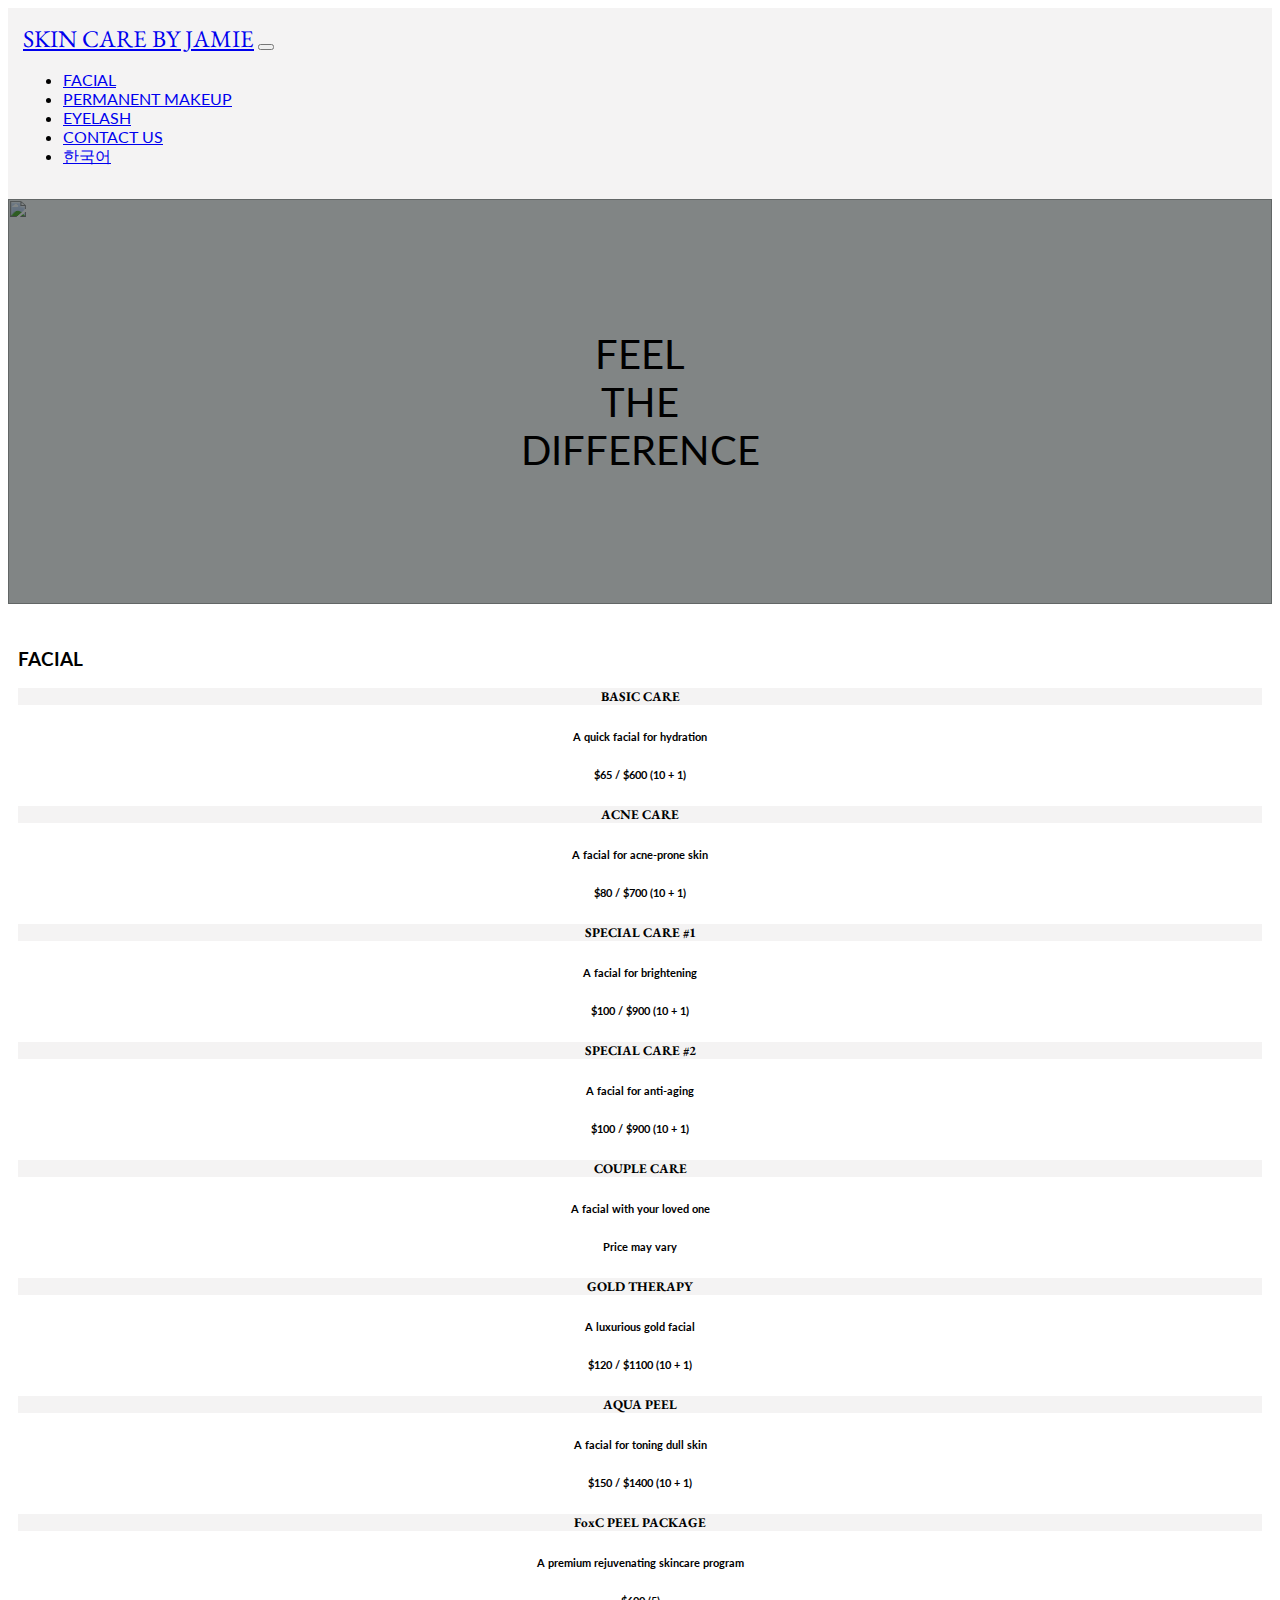
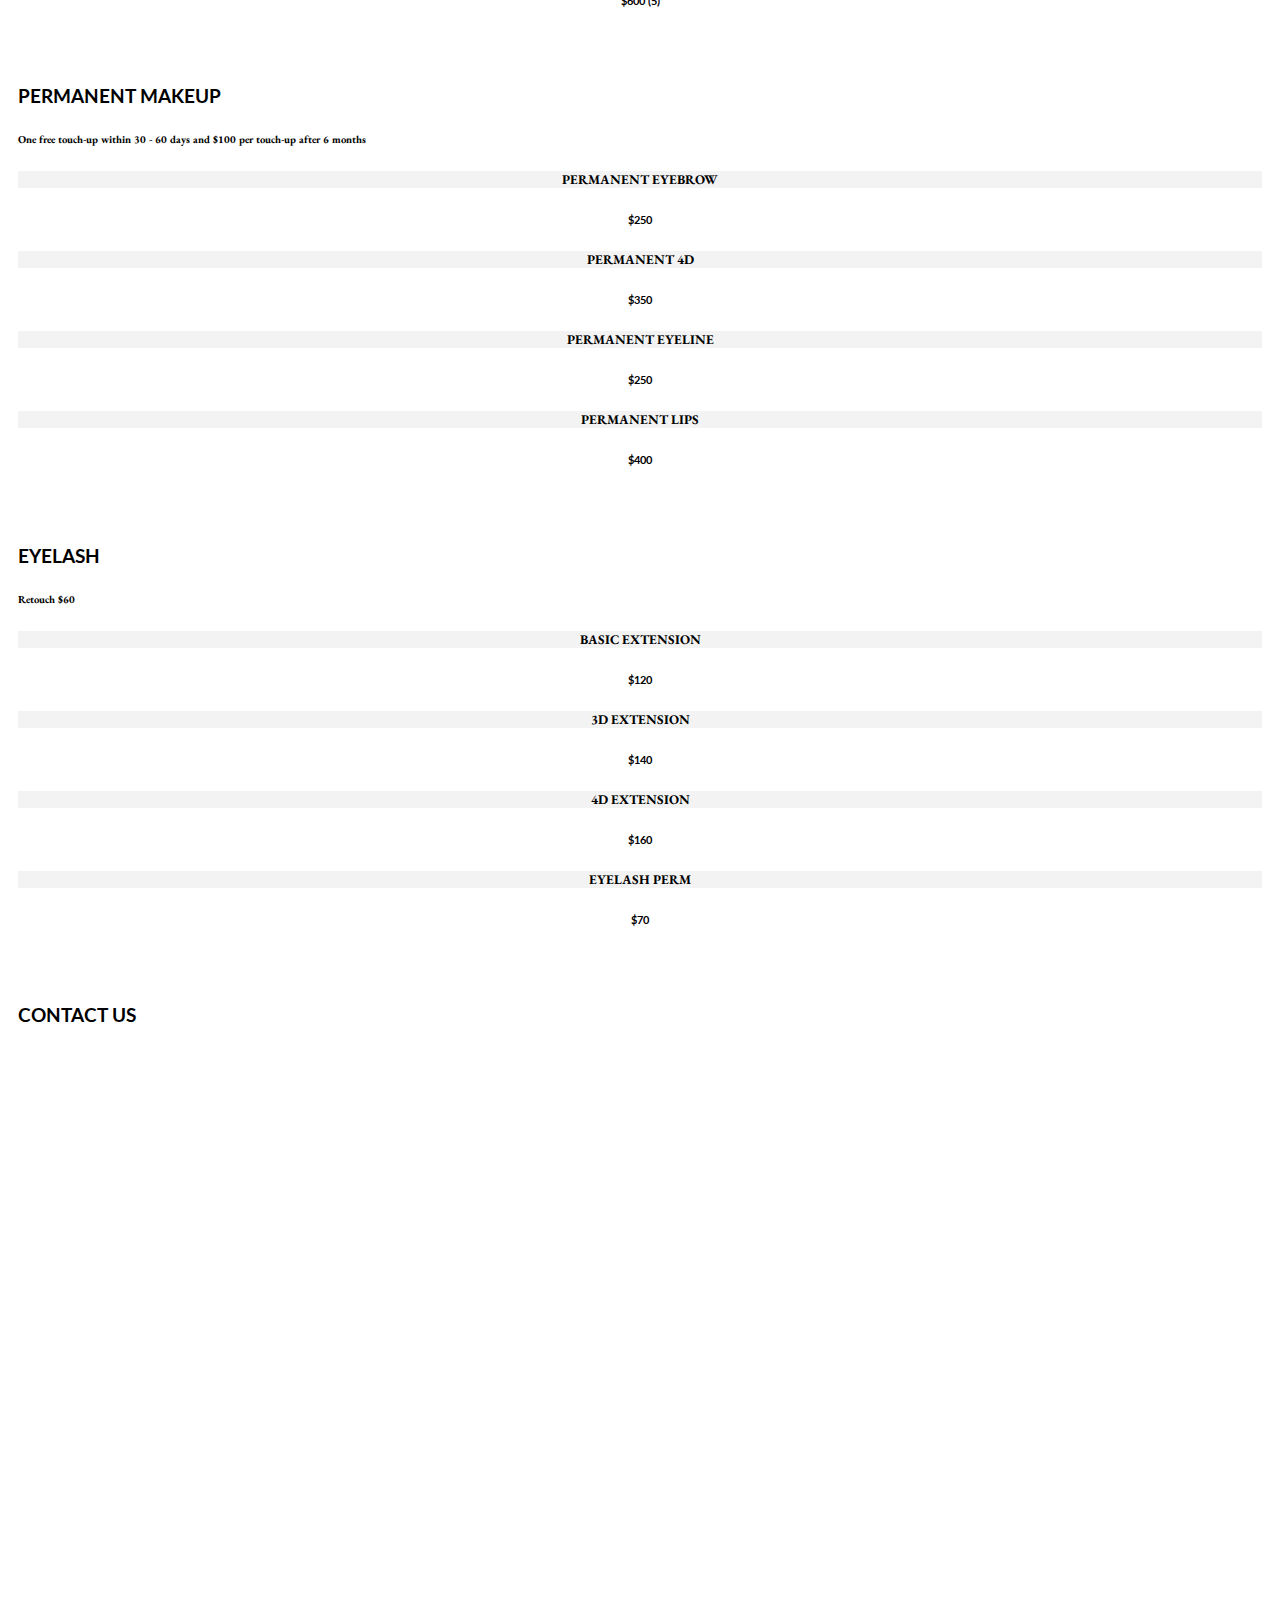
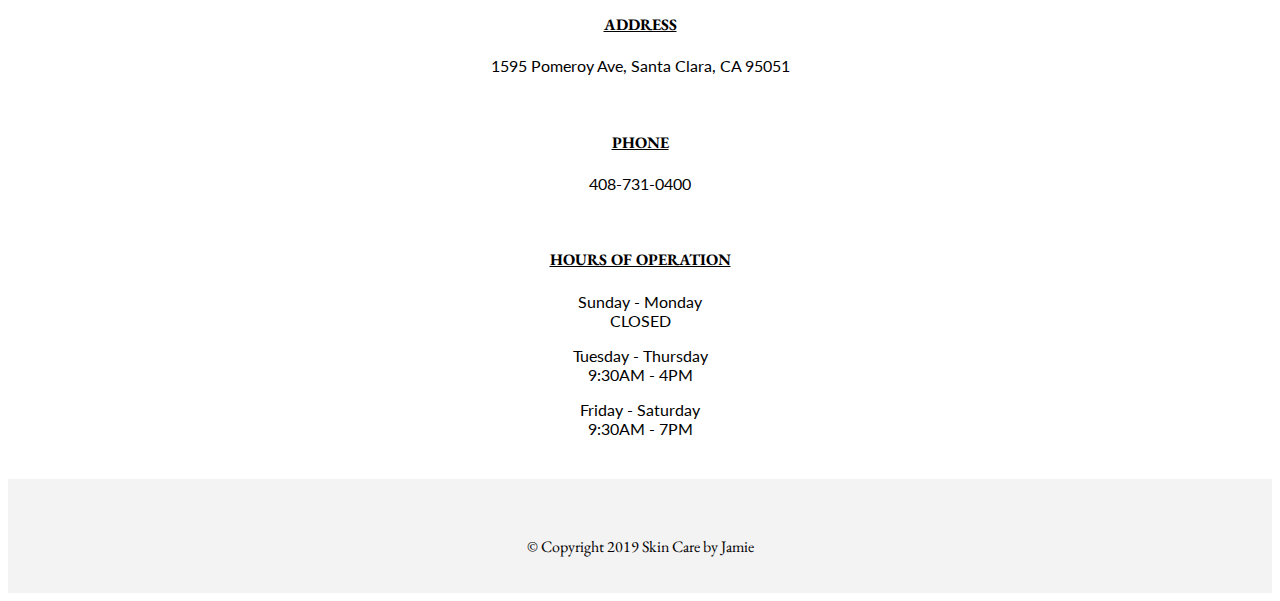
==== index.html @ 7ff4b247 "Initial commit." ====
<!DOCTYPE html>
<html lang="en" dir="ltr">

<head>
  <meta charset="utf-8">
  <meta name="viewport" content="width=device-width, initial-scale=1.0">
  <title>Skin Care by Jamie</title>
  <link rel="icon" href="images/favicon.ico">
  <!-- Font Awesome -->
  <link rel="stylesheet" href="https://use.fontawesome.com/releases/v5.7.1/css/all.css" integrity="sha384-fnmOCqbTlWIlj8LyTjo7mOUStjsKC4pOpQbqyi7RrhN7udi9RwhKkMHpvLbHG9Sr" crossorigin="anonymous">
  <!-- Google Fonts -->
  <link href="https://fonts.googleapis.com/css?family=Lato" rel="stylesheet">
  <link href="https://fonts.googleapis.com/css?family=EB+Garamond:400,600" rel="stylesheet">
  <!-- CSS stylesheet -->
  <link rel="stylesheet" href="https://stackpath.bootstrapcdn.com/bootstrap/4.2.1/css/bootstrap.min.css" integrity="sha384-GJzZqFGwb1QTTN6wy59ffF1BuGJpLSa9DkKMp0DgiMDm4iYMj70gZWKYbI706tWS" crossorigin="anonymous">
  <link rel="stylesheet" href="./styles.css">
  <!-- Bootstrap -->
  <script src="https://code.jquery.com/jquery-3.3.1.slim.min.js" integrity="sha384-q8i/X+965DzO0rT7abK41JStQIAqVgRVzpbzo5smXKp4YfRvH+8abtTE1Pi6jizo" crossorigin="anonymous"></script>
  <script src="https://cdnjs.cloudflare.com/ajax/libs/popper.js/1.14.6/umd/popper.min.js" integrity="sha384-wHAiFfRlMFy6i5SRaxvfOCifBUQy1xHdJ/yoi7FRNXMRBu5WHdZYu1hA6ZOblgut" crossorigin="anonymous"></script>
  <script src="https://stackpath.bootstrapcdn.com/bootstrap/4.2.1/js/bootstrap.min.js" integrity="sha384-B0UglyR+jN6CkvvICOB2joaf5I4l3gm9GU6Hc1og6Ls7i6U/mkkaduKaBhlAXv9k" crossorigin="anonymous"></script>
</head>

<body>
  <!-- Nav Bar -->
  <section id="navbar-section">
    <nav class="navbar navbar-expand-lg navbar-light bg-light">
      <a class="navbar-brand" href="#">SKIN CARE BY JAMIE</a>
      <button class="navbar-toggler" type="button" data-toggle="collapse" data-target="#navbarTogglerDemo02" aria-controls="navbarTogglerDemo02" aria-expanded="false" aria-label="Toggle navigation">
        <span class="navbar-toggler-icon"></span>
      </button>
      <div class="collapse navbar-collapse" id="navbarTogglerDemo02">
        <ul class="navbar-nav ml-auto">
          <li class="nav-item active">
            <a class="nav-link" href="#facial">FACIAL</a>
          </li>
          <li class="nav-item">
            <a class="nav-link" href="#pm">PERMANENT MAKEUP</a>
          </li>
          <li class="nav-item">
            <a class="nav-link" href="#eyelash">EYELASH</a>
          </li>
          <li class="nav-item">
            <a class="nav-link" href="#contact">CONTACT US</a>
          </li>
          <li class="nav-item">
            <a class="nav-link" href="./index_kr.html">한국어</a>
          </li>
        </ul>
      </div>
    </nav>
  </section>

  <!-- About Section -->
  <!-- Photo by Erol Ahmed on Unsplash -->
  <section class="about" id="about">
    <div class="container-flex">
      <div class="overlay"></div>
      <img class="cover responsive-image" src="images/erol-ahmed-296514-unsplash.jpg">
      <div class="centered text-white">FEEL<br>THE<br>DIFFERENCE</div>
    </div>
  </section>

  <!-- Facial Section -->
  <section class="facial" id="facial">
    <div class="container-fluid" id="facial-div">
      <h3>FACIAL</h3>
      <div class="row">
        <div class="feature-box col-lg-3 col-sm-6">
          <h5 class="facial-title">BASIC CARE</h5>
          <h6>A quick facial for hydration</h6>
          <h6>$65 / $600 (10 + 1)</h6>
        </div>
        <div class="feature-box col-lg-3 col-sm-6">
          <h5 class="facial-title">ACNE CARE</h5>
          <h6>A facial for acne-prone skin</h6>
          <h6>$80 / $700 (10 + 1)</h6>
        </div>
        <div class="feature-box col-lg-3 col-sm-6">
          <h5 class="facial-title">SPECIAL CARE #1</h5>
          <h6>A facial for brightening</h6>
          <h6>$100 / $900 (10 + 1)</h6>
        </div>
        <div class="feature-box col-lg-3 col-sm-6">
          <h5 class="facial-title">SPECIAL CARE #2</h5>
          <h6>A facial for anti-aging</h6>
          <h6>$100 / $900 (10 + 1)</h6>
        </div>
        <div class="feature-box col-lg-3 col-sm-6">
          <h5 class="facial-title">COUPLE CARE</h5>
          <h6>A facial with your loved one</h6>
          <h6>Price may vary</h6>
        </div>
        <div class="feature-box col-lg-3 col-sm-6">
          <h5 class="facial-title">GOLD THERAPY</h5>
          <h6>A luxurious gold facial</h6>
          <h6>$120 / $1100 (10 + 1)</h6>
        </div>
        <div class="feature-box col-lg-3 col-sm-6">
          <h5 class="facial-title">AQUA PEEL</h5>
          <h6>A facial for toning dull skin</h6>
          <h6>$150 / $1400 (10 + 1)</h6>
        </div>
        <div class="feature-box col-lg-3 col-sm-6">
          <h5 class="facial-title">FoxC PEEL PACKAGE</h5>
          <h6>A premium rejuvenating skincare program</h6>
          <h6>$600 (5)</h6>
        </div>
      </div>
    </div>
  </section>

  <!-- Makeup Section-->
  <section class="makeup" id="pm">
    <div class="container-fluid" id="pm-div">
      <h3>PERMANENT MAKEUP</h3>
      <h6 class="text-muted">One free touch-up within 30 - 60 days and $100 per touch-up after 6 months</h6>
      <div class="row">
        <div class="feature-box col-lg-3 col-sm-6">
          <h5 class="makeup-title">PERMANENT EYEBROW</h5>
          <h6>$250</h6>
        </div>
        <div class="feature-box col-lg-3 col-sm-6">
          <h5 class="makeup-title">PERMANENT 4D</h5>
          <h6>$350</h6>
        </div>
        <div class="feature-box col-lg-3 col-sm-6">
          <h5 class="makeup-title">PERMANENT EYELINE</h5>
          <h6>$250</h6>
        </div>
        <div class="feature-box col-lg-3 col-sm-6">
          <h5 class="makeup-title">PERMANENT LIPS</h5>
          <h6>$400</h6>
        </div>
      </div>
    </div>
  </section>

  <!-- Eyelash Section-->
  <section class="eyelash" id="eyelash">
    <div class="container-fluid" id="eyelash-div">
      <h3>EYELASH</h3>
      <h6 class="text-muted">Retouch $60</h6>
      <div class="row">
        <div class="feature-box col-lg-3 col-sm-6">
          <h5 class="eyelash-title">BASIC EXTENSION</h5>
          <h6>$120</h6>
        </div>
        <div class="feature-box col-lg-3 col-sm-6">
          <h5 class="eyelash-title">3D EXTENSION</h5>
          <h6>$140</h6>
        </div>
        <div class="feature-box col-lg-3 col-sm-6">
          <h5 class="eyelash-title">4D EXTENSION</h5>
          <h6>$160</h6>
        </div>
        <div class="feature-box col-lg-3 col-sm-6">
          <h5 class="eyelash-title">EYELASH PERM</h5>
          <h6>$70</h6>
        </div>
      </div>
    </div>
  </section>

  <!-- Contact Section-->
  <section class="contactus" id="contact">
    <div class="container-fluid">
      <h3>CONTACT US</h3>
      <div class="row">
        <div class="contact-feature-box col-lg-6">
          <iframe src="https://www.google.com/maps/embed?pb=!1m18!1m12!1m3!1d3171.6069805356374!2d-121.98860838469443!3d37.35181227983865!2m3!1f0!2f0!3f0!3m2!1i1024!2i768!4f13.1!3m3!1m2!1s0x808fca0c654274ef%3A0xcb31acd66949ce50!2s1595+Pomeroy+Ave%2C+Santa+Clara%2C+CA+95051!5e0!3m2!1sen!2sus!4v1549238822212"
            width="520" height="525" frameborder="0" style="border:0" allowfullscreen></iframe>
        </div>

        <div class="contact-feature-box col-lg-6">
          <p class="contact-text">
            <h4 class="underline">ADDRESS</h4>
            <p>1595 Pomeroy Ave, Santa Clara, CA 95051</p>
            <br>
            <h4 class="underline">PHONE</h4>
            <p>408-731-0400</p>
            <br>
            <h4 class="underline">HOURS OF OPERATION</h4>
            <p>
              Sunday - Monday<br>
              CLOSED
            </p>
            <p>
              Tuesday - Thursday<br>
              9:30AM - 4PM
            </p>
            <p>
              Friday - Saturday<br>
              9:30AM - 7PM
            </p>
          </p>
        </div>
      </div>
  </section>
</body>

<!-- Footer Section -->
<footer class="d-flex justify-content-center mt-auto" id="footer">
  <div class="container-fluid">
    <p>
      <a href="https://www.yelp.com/biz/skin-care-by-jamie-santa-clara"><i class="fab fa-yelp fa-lg"></i></a>
      <a href="tel:+1-408-731-0400"><i class="fas fa-phone"></i></a>
      <a href="mailto:Key4993@gmail.com"><i class="far fa-envelope fa-lg"></i></a>
      <br>
      © Copyright 2019 Skin Care by Jamie</p>
  </div>
</footer>

</html>
---- styles.css ----
body {
  font-family: 'Lato', sans-serif;
}

/* NAVBAR */
  .navbar {   
    background-color: #f4f3f3 !important;
    padding: 15px;
  }
  .navbar-brand {
    font-size: 1.5rem;
  }
  .navbar-brand, .text-muted, .underline, h5, footer {
    font-family: 'EB Garamond', serif;
  }
  
/* About */
.container-flex {
  height: 45vh !important;
  position: relative;
  display: flex;
  width: 100%;
}
.responsive-image {
  position: relative;
  background-repeat: no-repeat;
  align-items: center;
  justify-content: center;
  overflow: hidden;
  background-position: center center;
  object-fit: cover;
  height: 100%;
  width: 100%;
  background-size: 100%;
}
.overlay {
  z-index: 1;
  background-color: rgba(4, 11, 12, 0.5);
  position: absolute;
  top: 0;
  left: 0;
  width: 100%;
  height: 100%; 
}
.centered {
  position: absolute;
  top: 50%;
  left: 50%;
  transform: translate(-50%, -50%);
  font-size: 2.5rem;
  text-align: center;
  z-index: 2;
}

/* FACIAL, PM, EYELASH */
#facial, #pm, #eyelash, #contact {
  margin: 15px auto !important;
  padding: 10px;
}
.facial-title,
.makeup-title,
.eyelash-title {
  background-color: #f4f3f3 !important;
  margin: 15px auto;
}
.text-muted {
  padding: 0px !important;
}
.feature-box {
  text-align: center;
}

/* CONTACT */
.underline {
  text-decoration: underline;
}
.contact-feature-box {
  text-align: center;
  align-self: center;
}
iframe {
  padding: 10px;
}

/* FOOTER */
footer {
  padding: 20px!important;
  text-align: center;
  background-color: #f4f3f3;
}
i {
  margin: 15px;
  color: black;
  margin-bottom: 30px;
}
.fa-yelp:hover {
  color: #c41200;
}
.fa-phone:hover {
  color: green;
}
.fa-envelope:hover {
  color: #D44638;
}

@media (max-width: 550px) {
  iframe {
    width: 45vh;
    height: 35vh;
  }
 
}
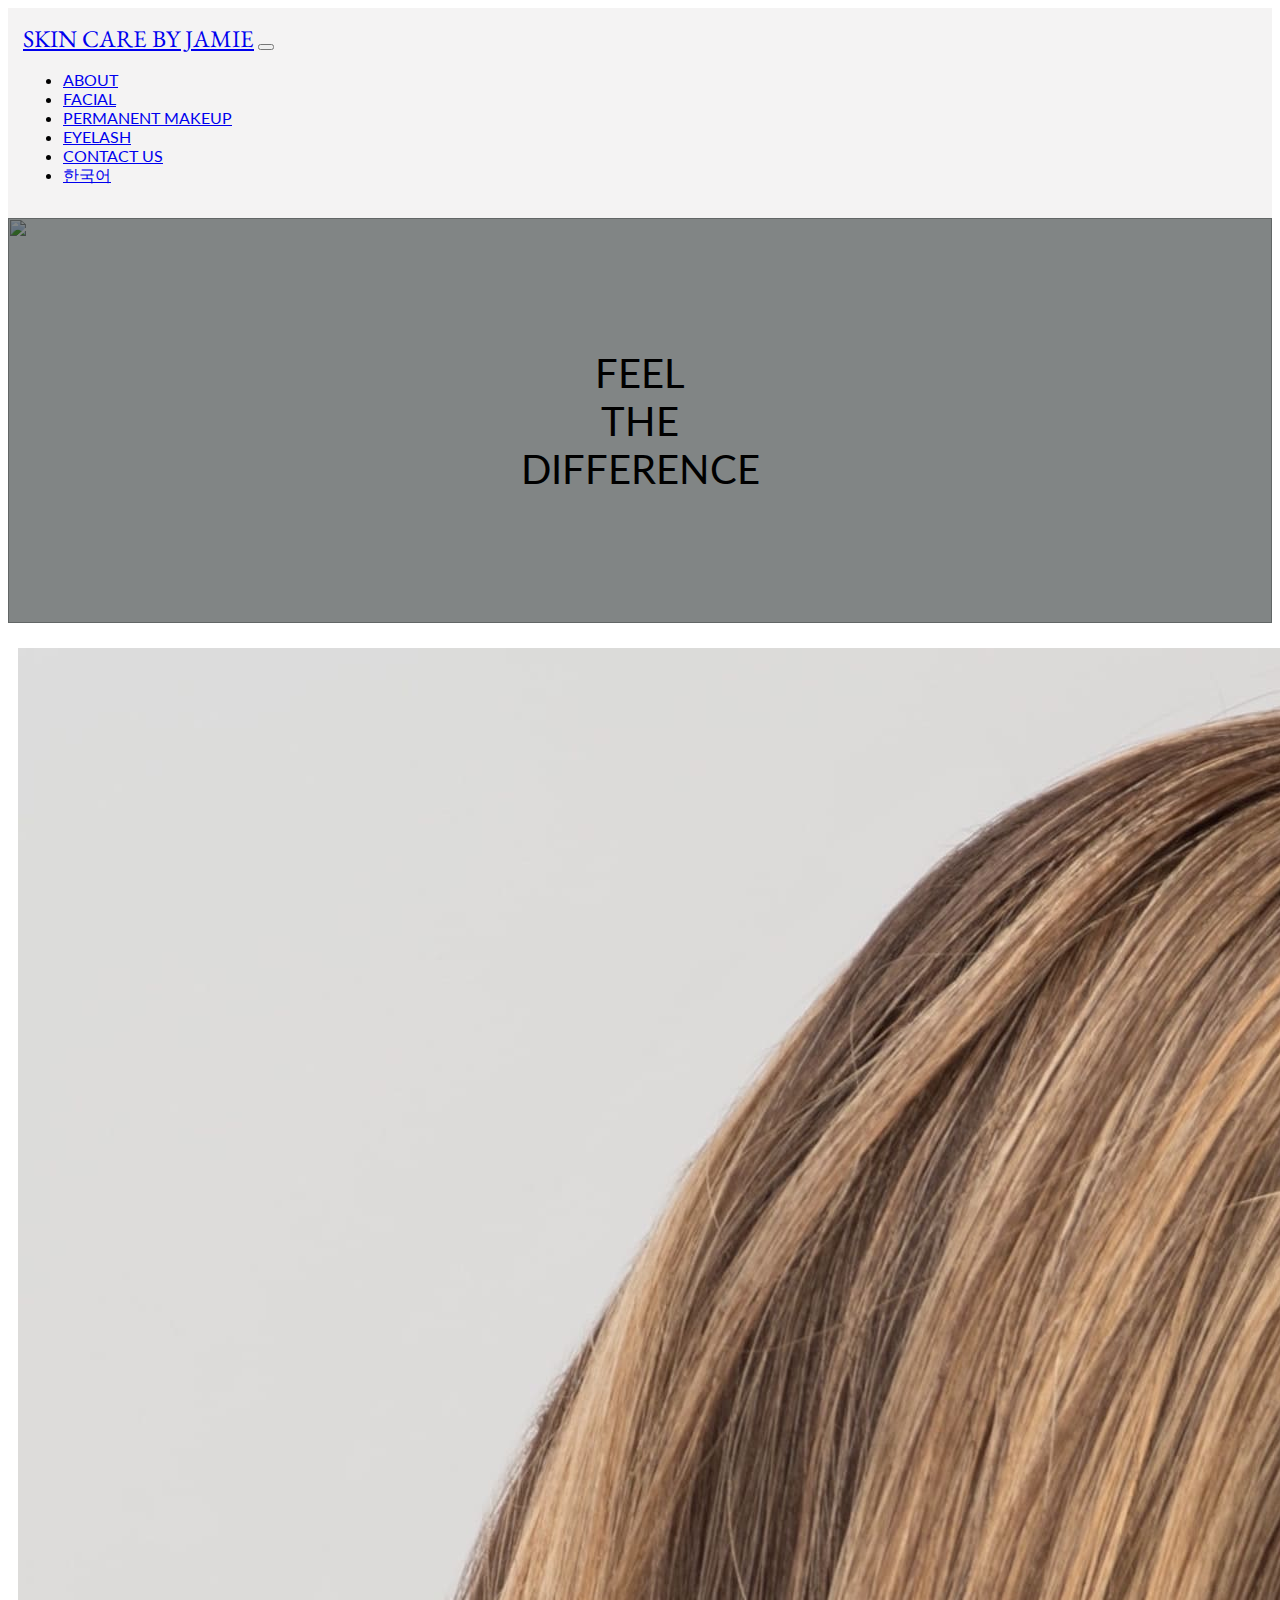
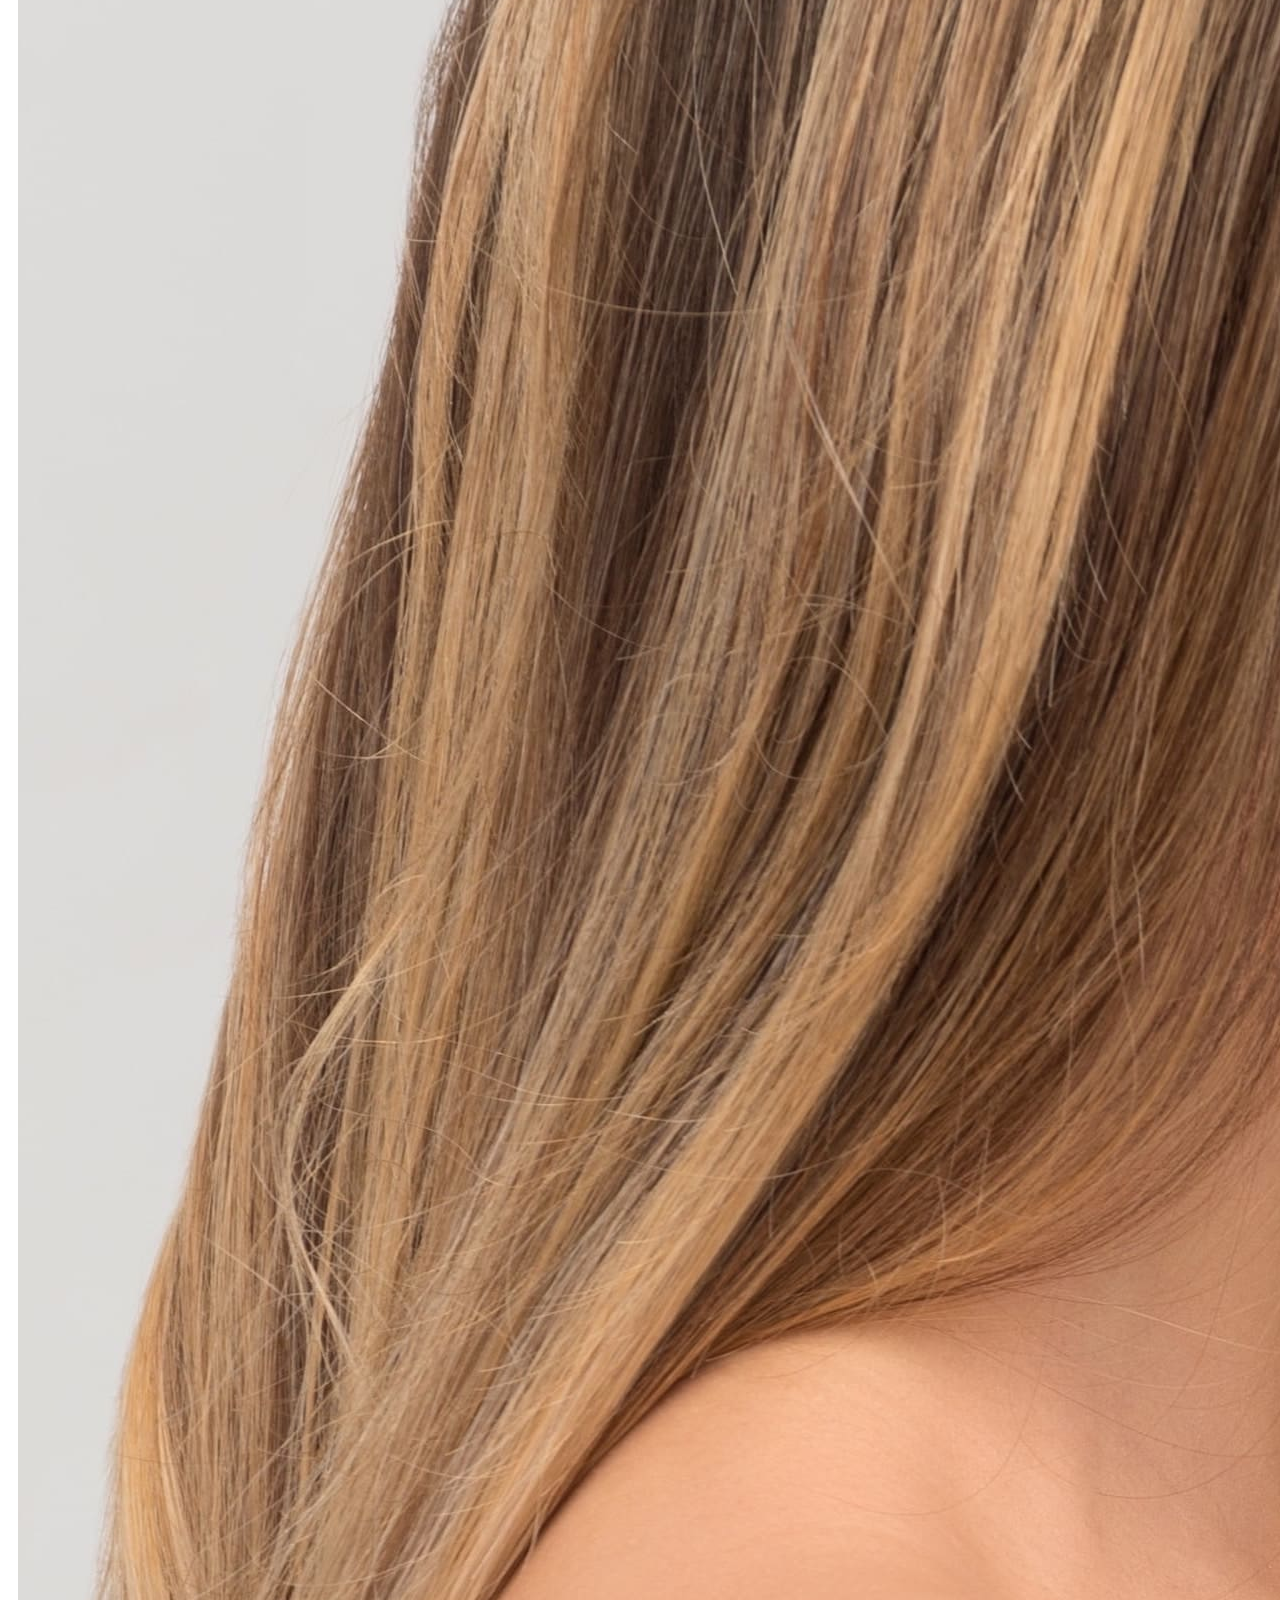
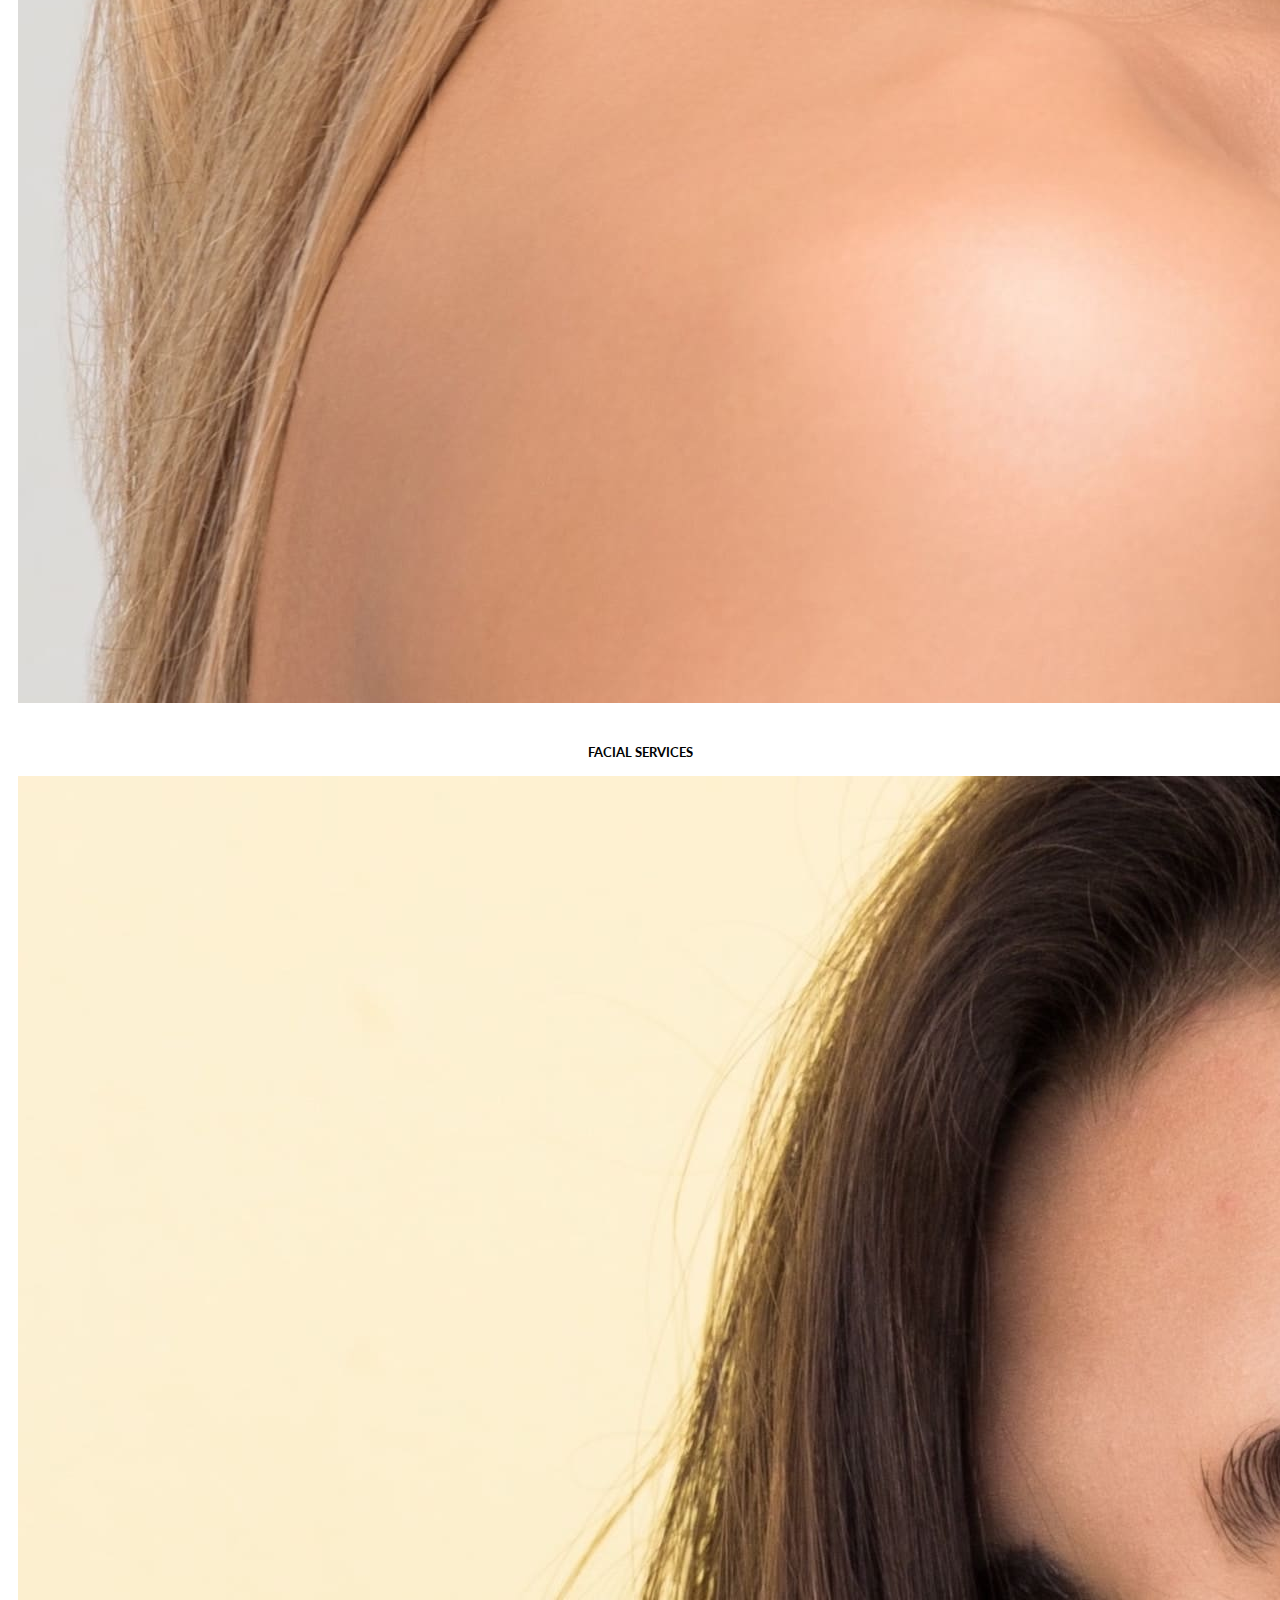
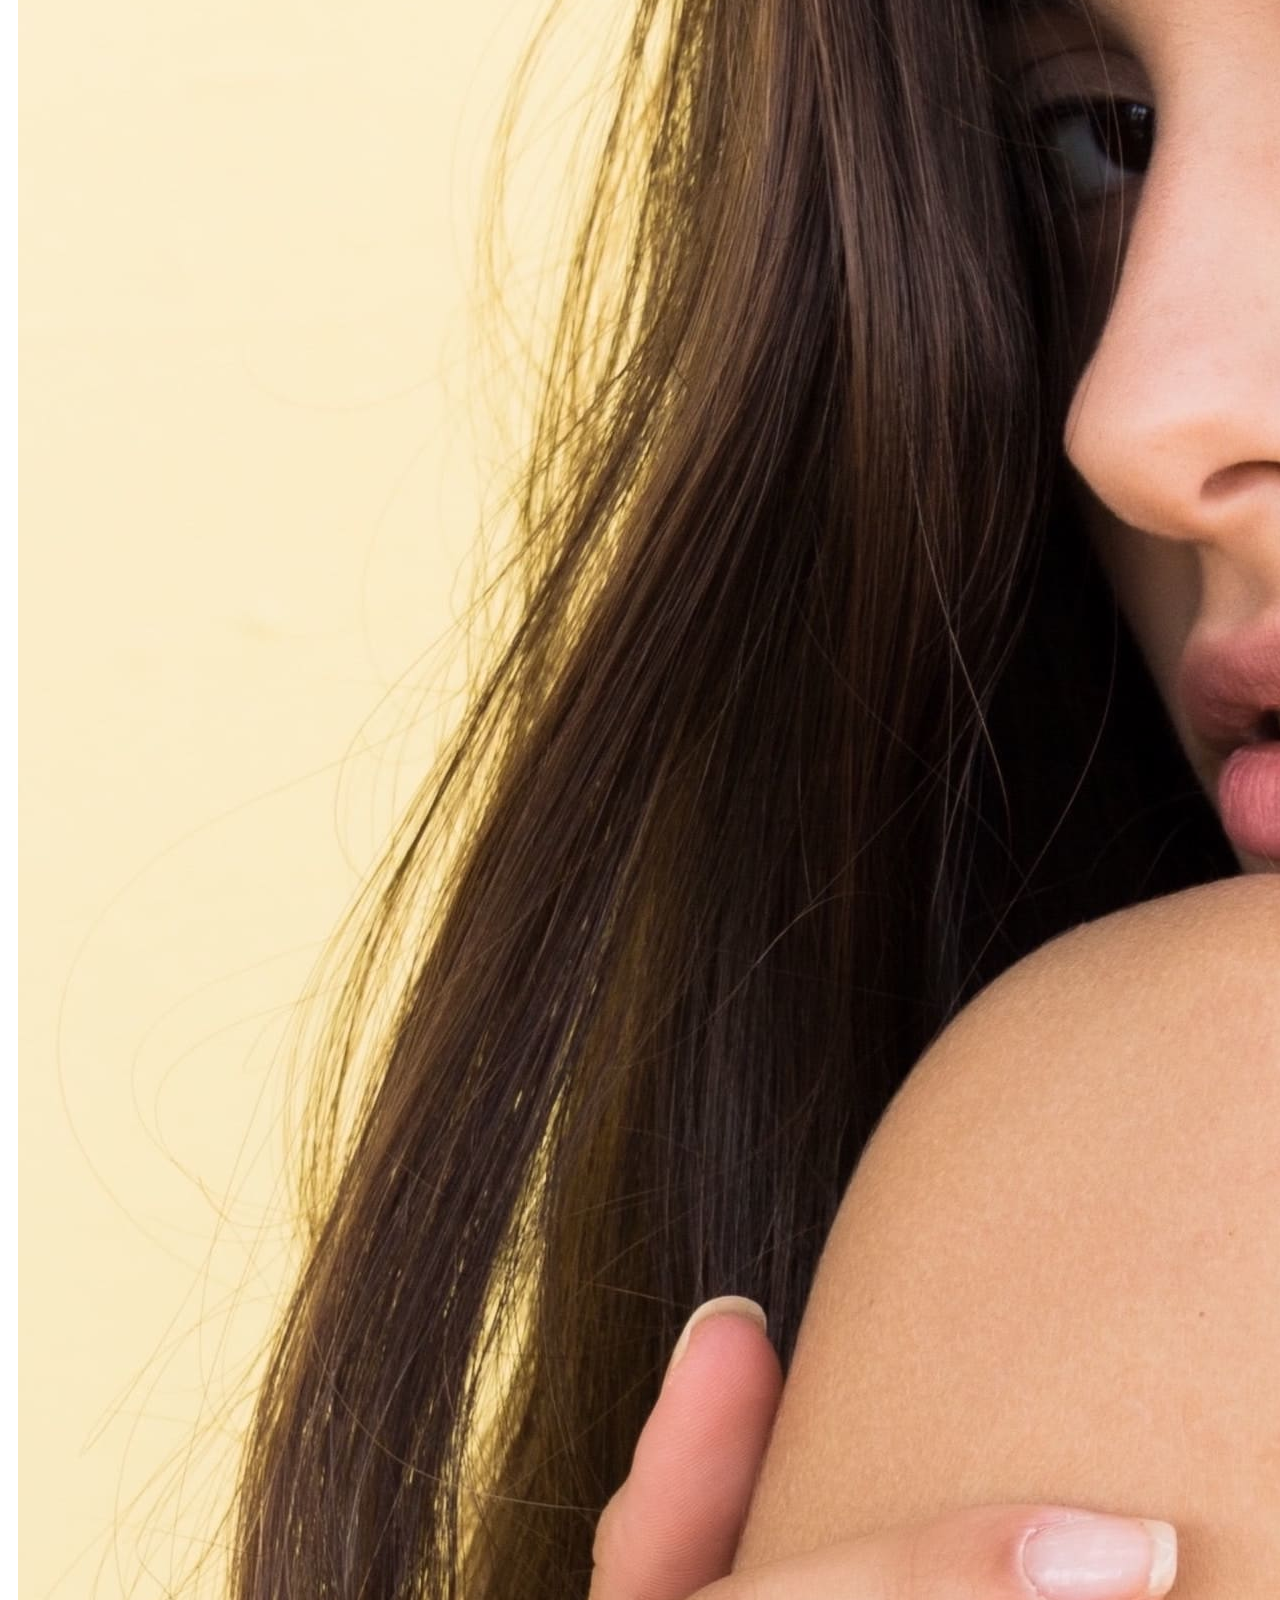
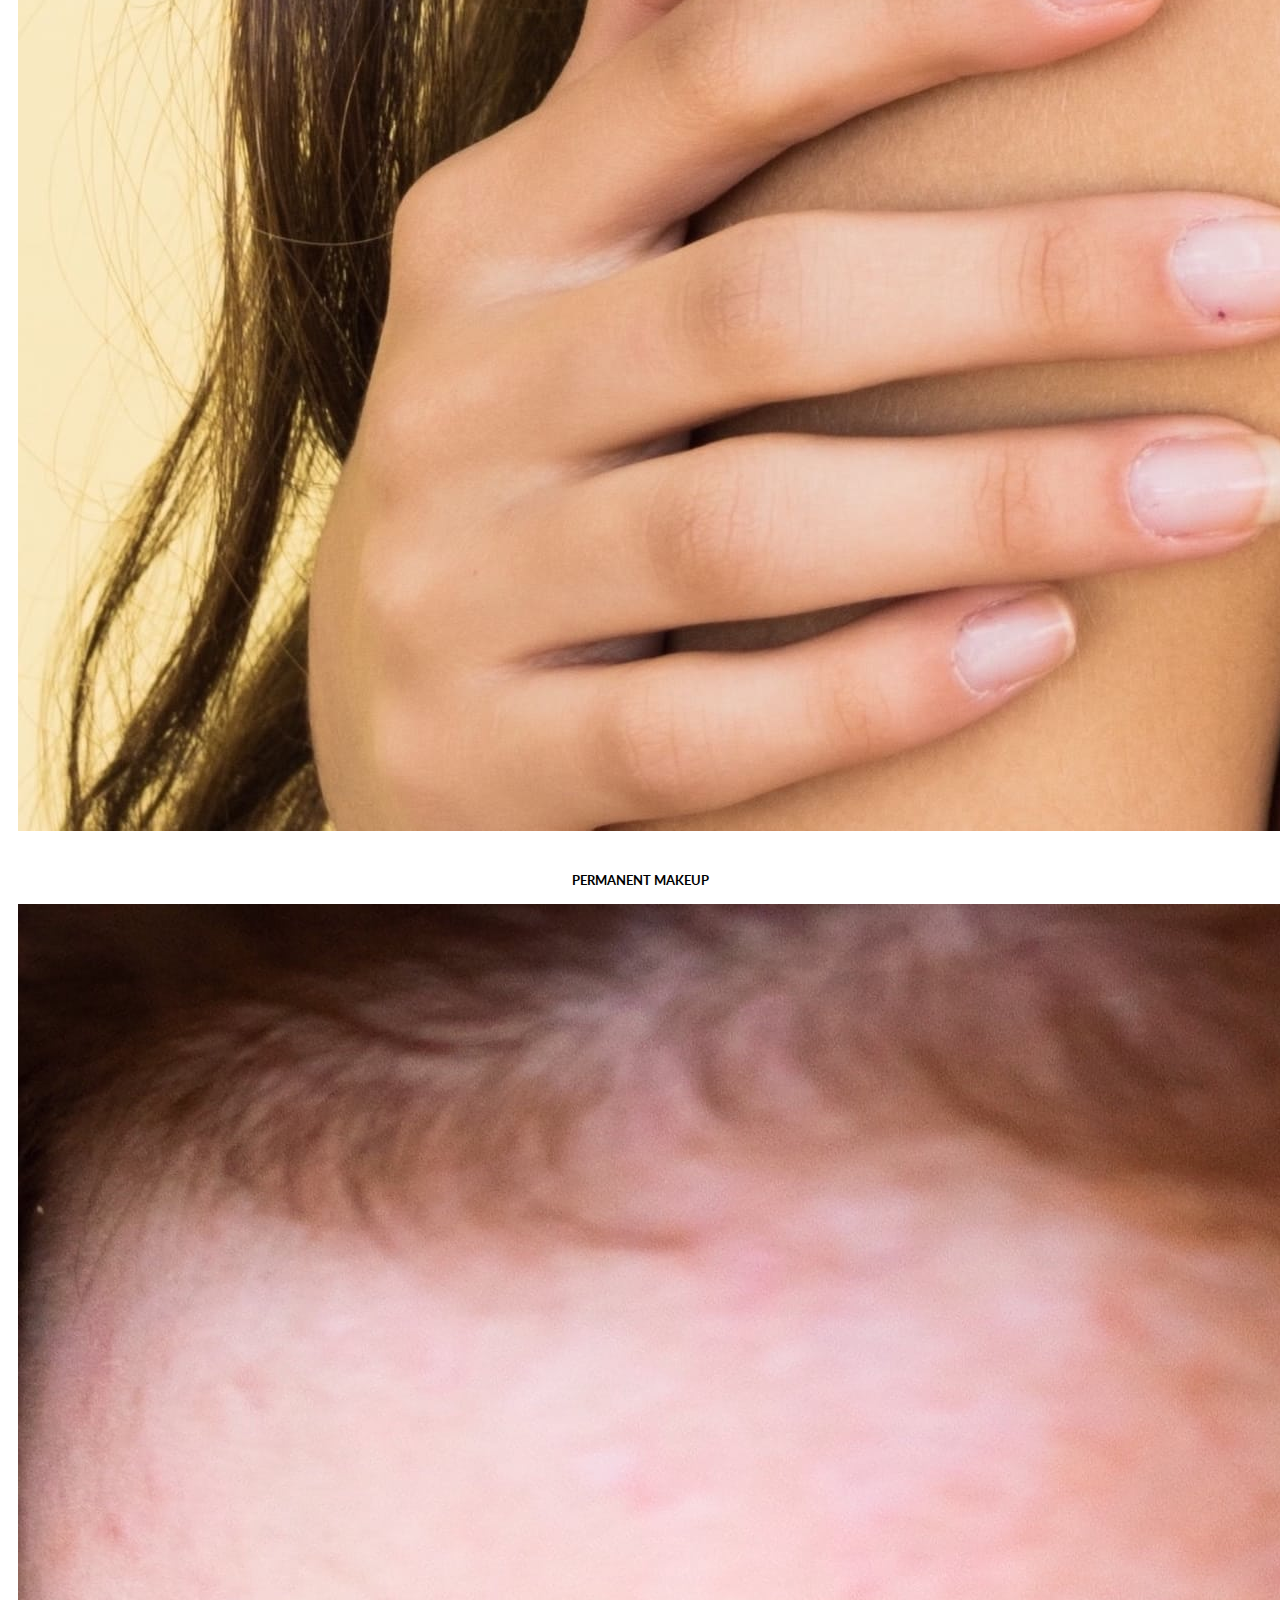
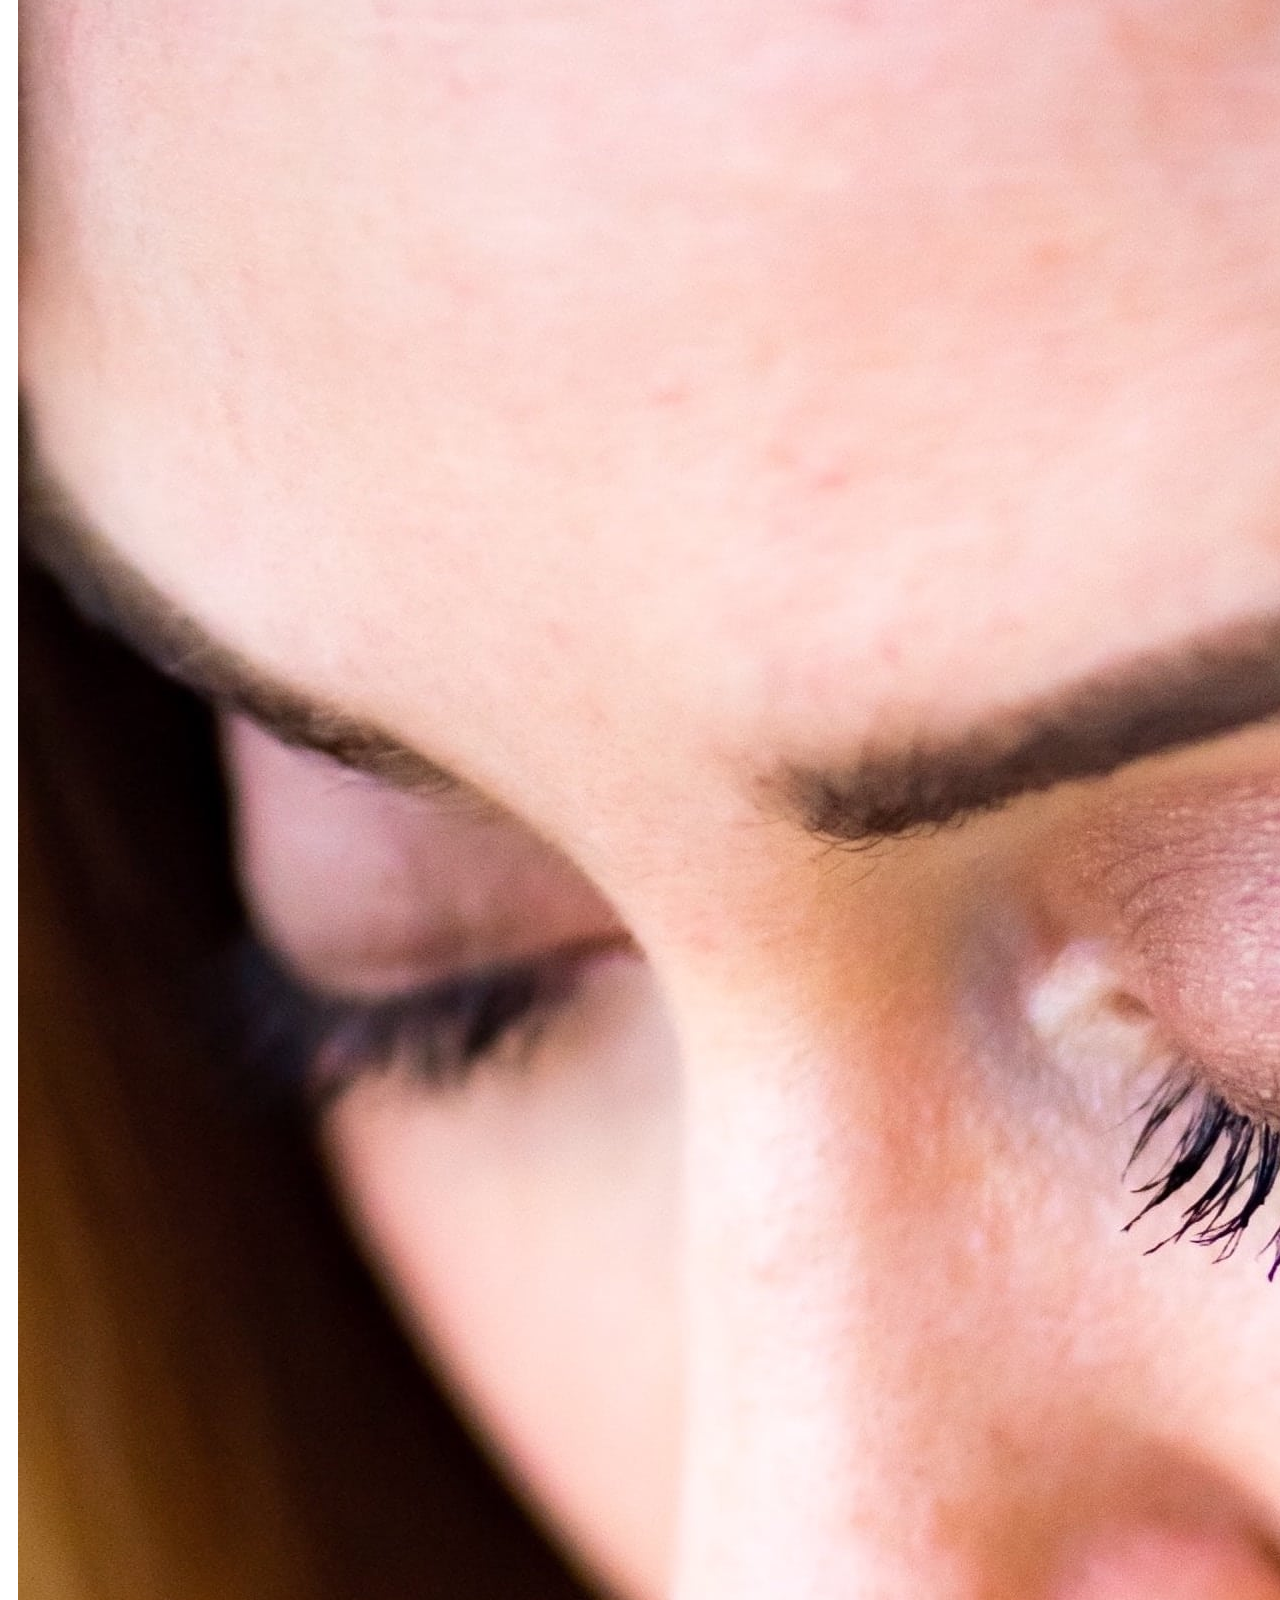
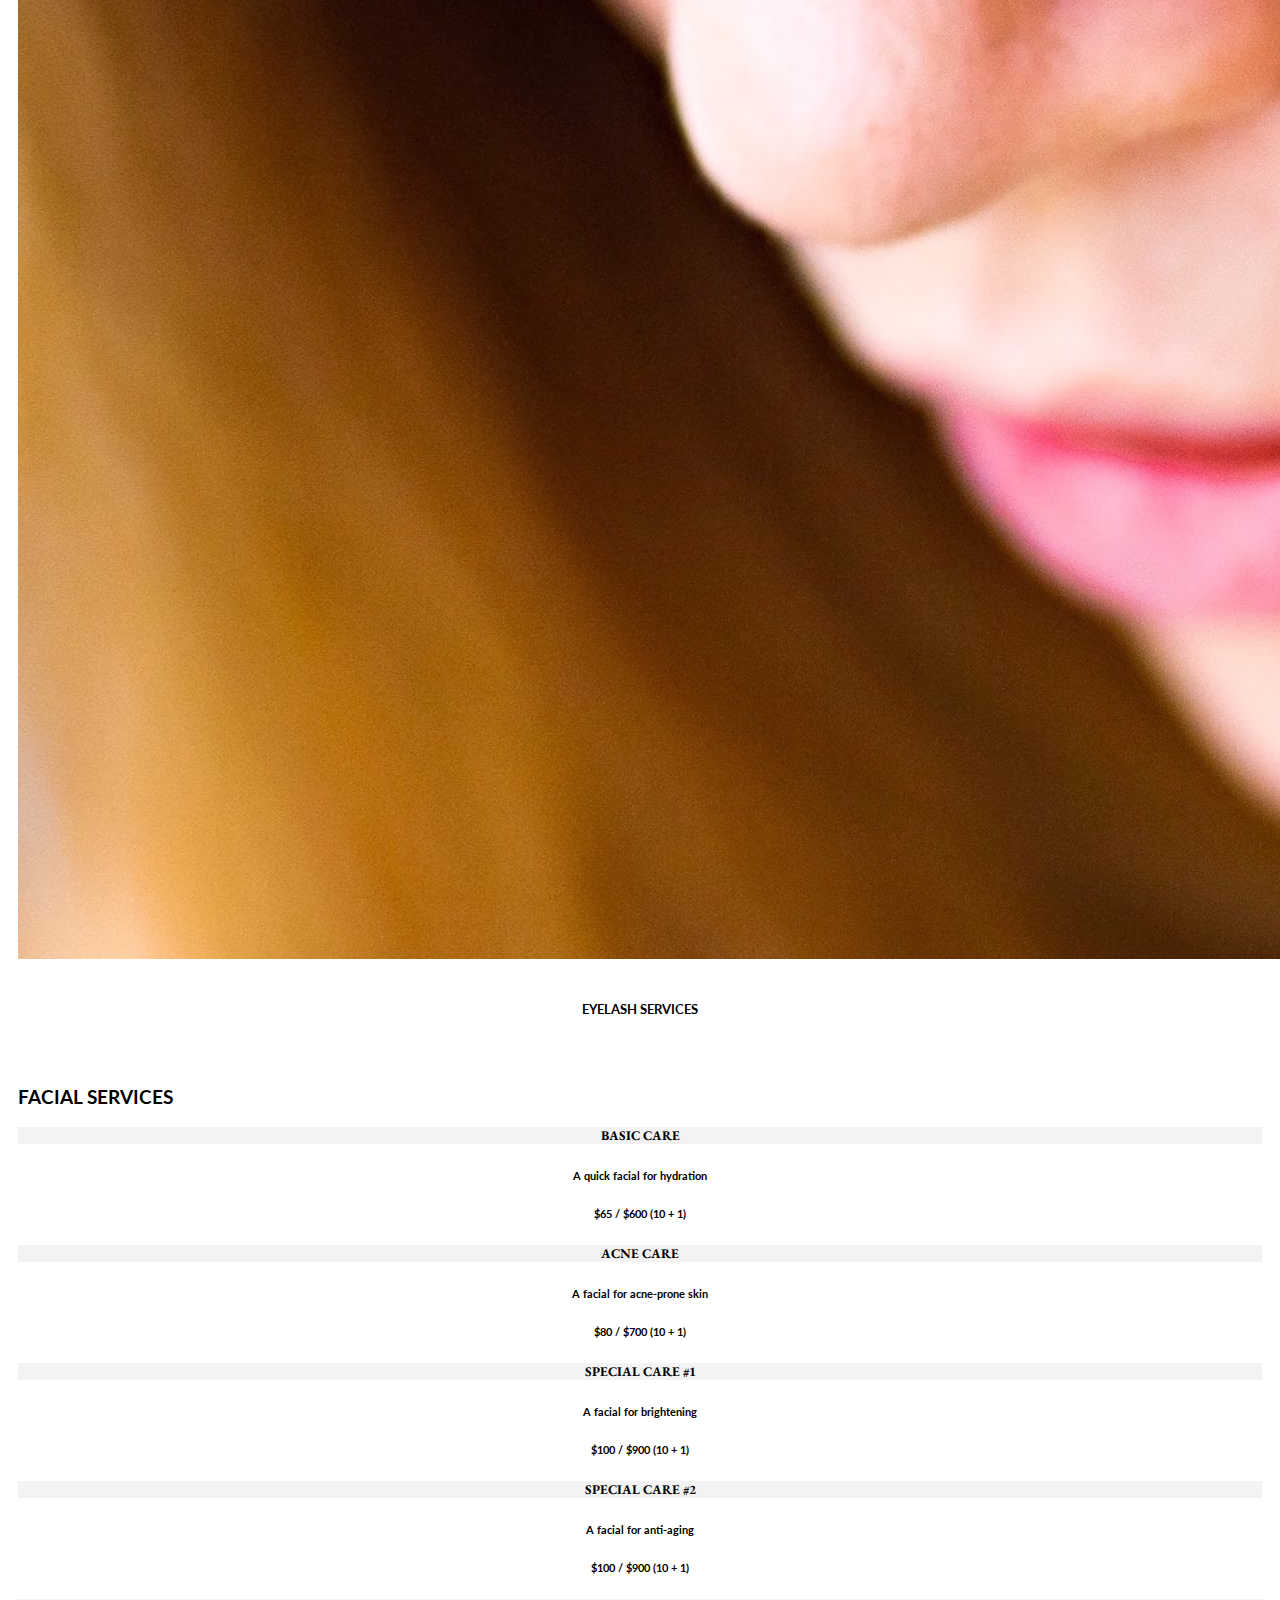
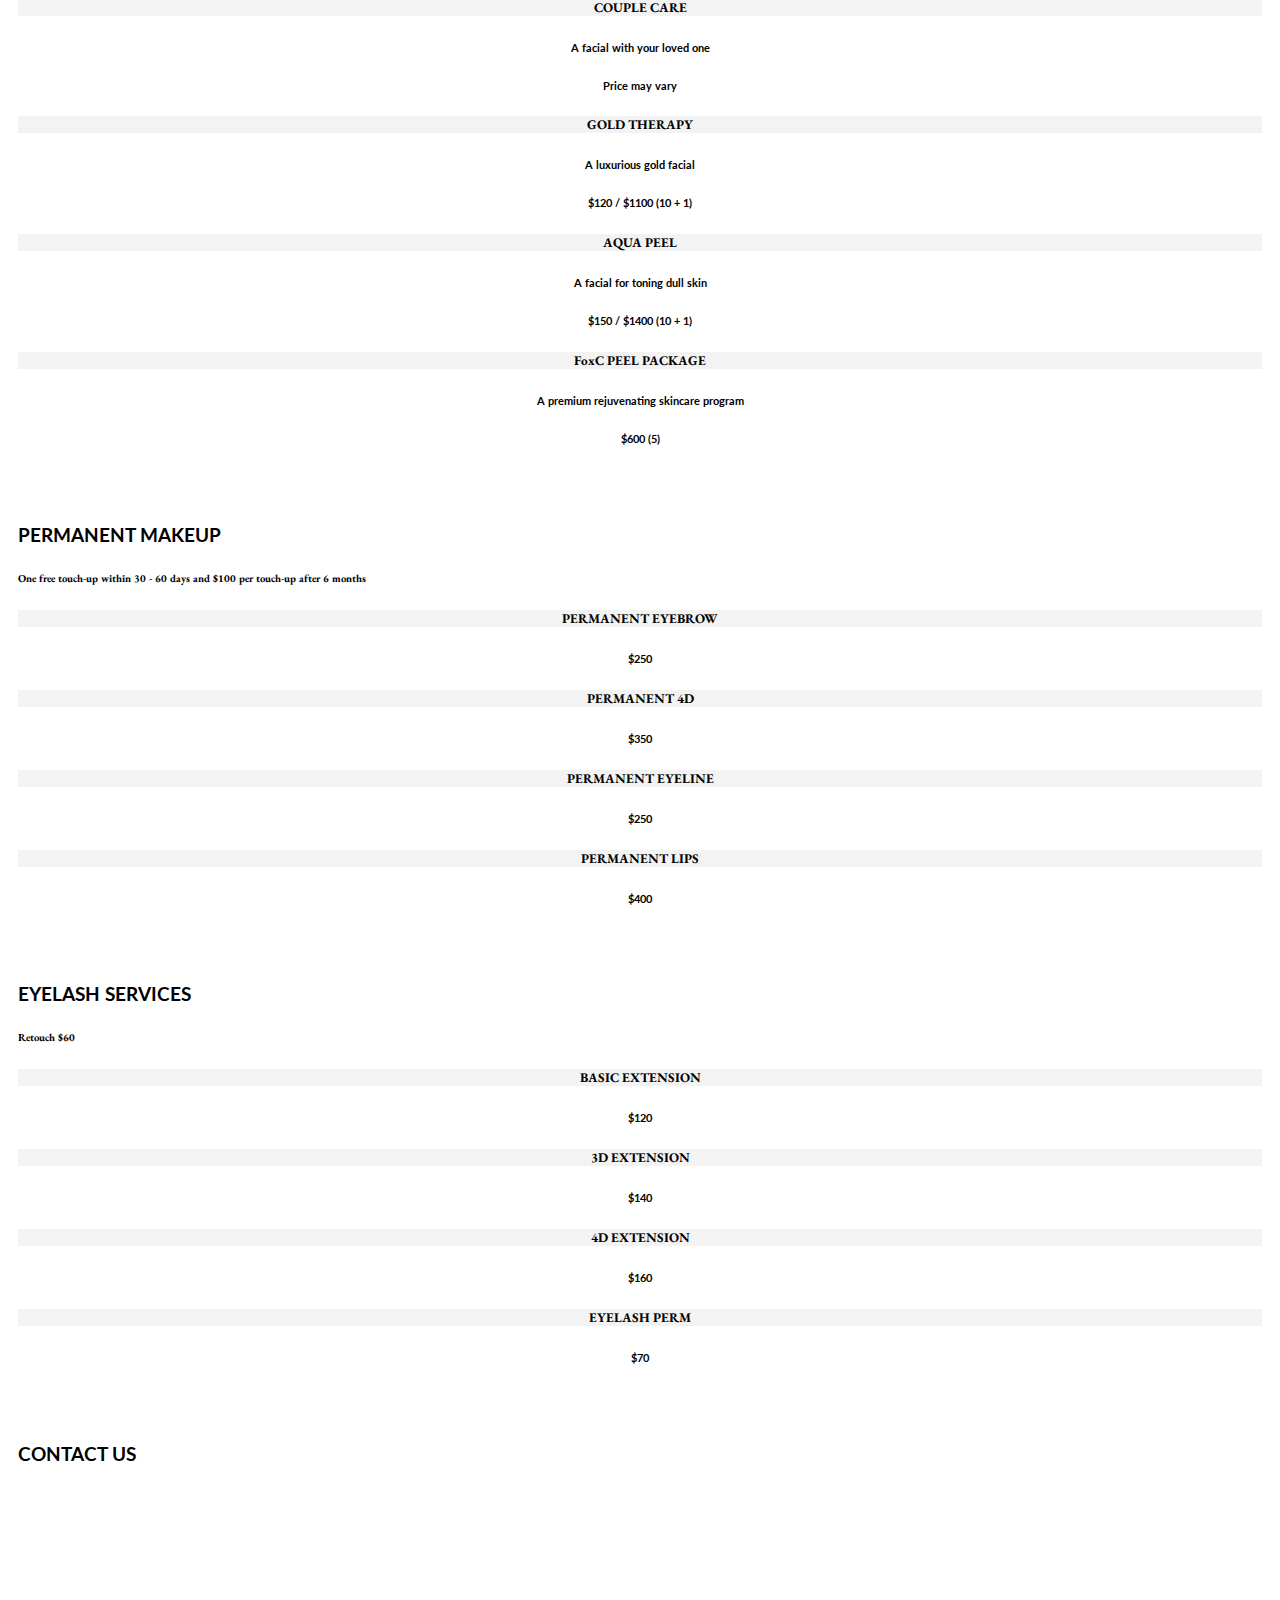
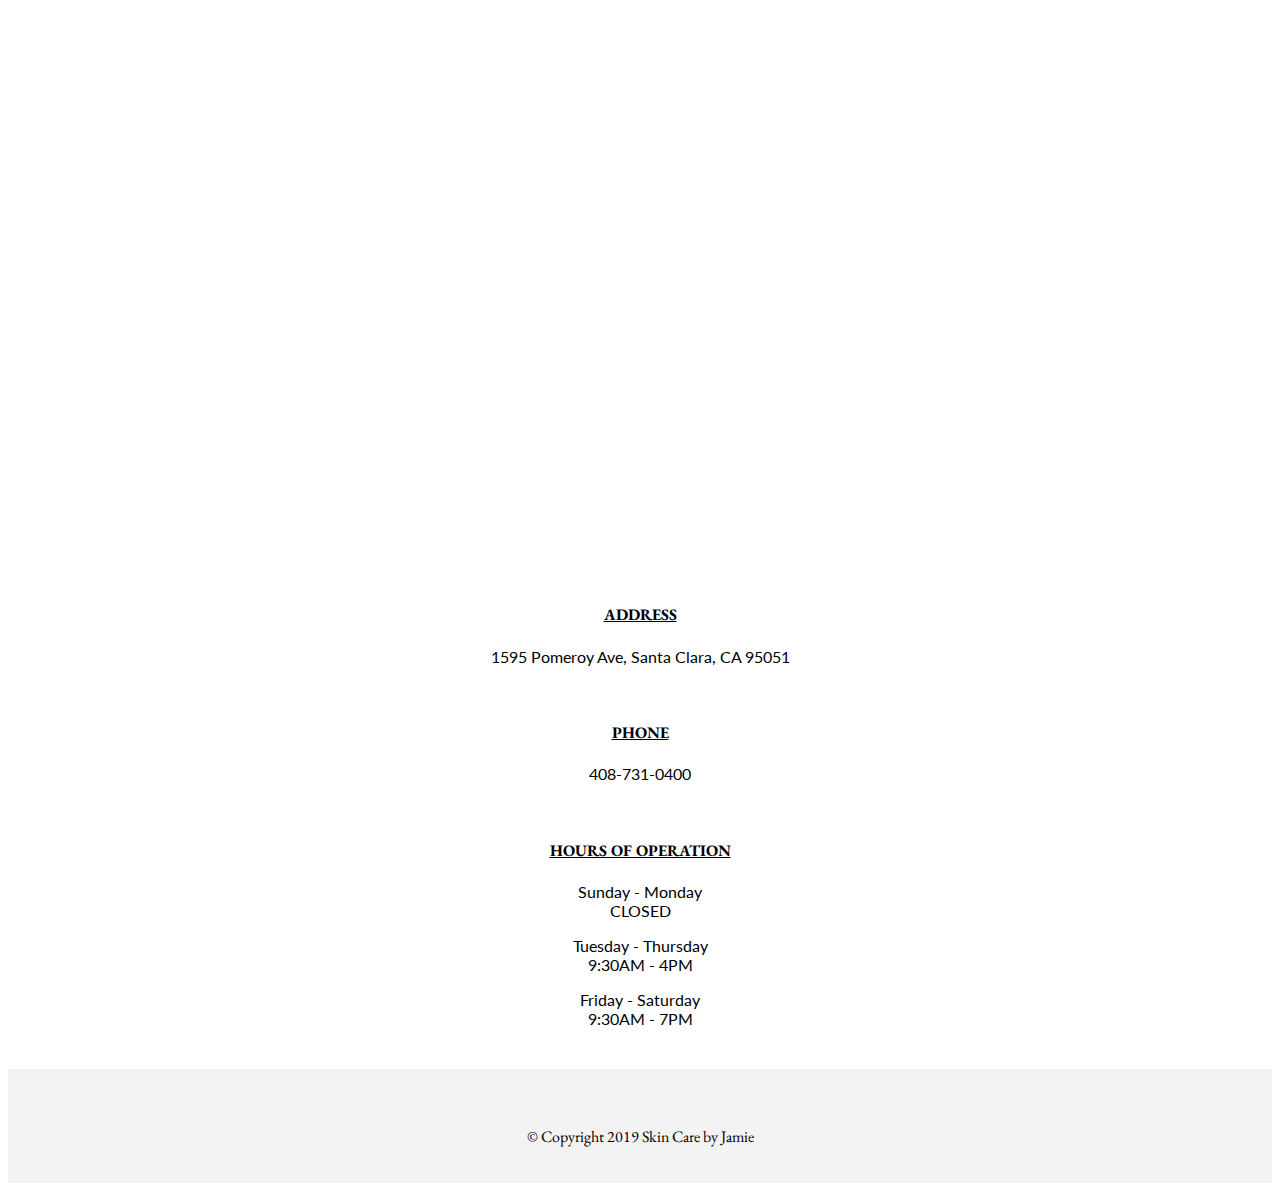
==== commit b8e90f17: "Reorganize and add a new section." ====
--- a/index.html
+++ b/index.html
@@ -30,7 +30,10 @@
       </button>
       <div class="collapse navbar-collapse" id="navbarTogglerDemo02">
         <ul class="navbar-nav ml-auto">
-          <li class="nav-item active">
+          <li class="nav-item">
+            <a class="nav-link" href="#about">ABOUT</a>
+          </li>
+          <li class="nav-item">
             <a class="nav-link" href="#facial">FACIAL</a>
           </li>
           <li class="nav-item">
@@ -50,7 +53,7 @@
     </nav>
   </section>
 
-  <!-- About Section -->
+  <!-- About / Summary Section -->
   <!-- Photo by Erol Ahmed on Unsplash -->
   <section class="about" id="about">
     <div class="container-flex">
@@ -60,10 +63,44 @@
     </div>
   </section>
 
+  <section class="py-3" id="summary">
+    <div class="container">
+      <div class="card-deck">
+        <div class="card mx-4">
+          <a href="#facial">
+            <!-- Photo by Icons8 team on Unsplash -->
+            <img src="images/facial.jpg" alt="" class="img-fluid card-img-top">
+            <div class="card-body">
+              <h5 class="card-title">FACIAL SERVICES</h5>
+            </div>
+          </a>
+        </div>
+        <div class="card mx-4">
+          <a href="#pm">
+            <!-- Photo by Rafaella Mendes Diniz on Unsplash -->
+            <img src="images/pm.jpg" alt="" class="img-fluid card-img-top">
+            <div class="card-body">
+              <h5 class="card-title">PERMANENT MAKEUP</h5>
+            </div>
+          </a>
+        </div>
+        <div class="card mx-4">
+          <a href="#eyelash">
+            <!-- Photo by Jose Martinez on Unsplash -->
+            <img src="images/eyelash.jpg" alt="" class="img-fluid card-img-top">
+            <div class="card-body">
+              <h5 class="card-title">EYELASH SERVICES</h5>
+            </div>
+          </a>
+        </div>
+      </div>
+    </div>
+  </section>
+
   <!-- Facial Section -->
   <section class="facial" id="facial">
     <div class="container-fluid" id="facial-div">
-      <h3>FACIAL</h3>
+      <h3>FACIAL SERVICES</h3>
       <div class="row">
         <div class="feature-box col-lg-3 col-sm-6">
           <h5 class="facial-title">BASIC CARE</h5>
@@ -138,7 +175,7 @@
   <!-- Eyelash Section-->
   <section class="eyelash" id="eyelash">
     <div class="container-fluid" id="eyelash-div">
-      <h3>EYELASH</h3>
+      <h3>EYELASH SERVICES</h3>
       <h6 class="text-muted">Retouch $60</h6>
       <div class="row">
         <div class="feature-box col-lg-3 col-sm-6">
@@ -167,8 +204,10 @@
       <h3>CONTACT US</h3>
       <div class="row">
         <div class="contact-feature-box col-lg-6">
-          <iframe src="https://www.google.com/maps/embed?pb=!1m18!1m12!1m3!1d3171.6069805356374!2d-121.98860838469443!3d37.35181227983865!2m3!1f0!2f0!3f0!3m2!1i1024!2i768!4f13.1!3m3!1m2!1s0x808fca0c654274ef%3A0xcb31acd66949ce50!2s1595+Pomeroy+Ave%2C+Santa+Clara%2C+CA+95051!5e0!3m2!1sen!2sus!4v1549238822212"
-            width="520" height="525" frameborder="0" style="border:0" allowfullscreen></iframe>
+          <div class="map-responsive">
+            <iframe src="https://www.google.com/maps/embed?pb=!1m18!1m12!1m3!1d3171.6069805356374!2d-121.98860838469443!3d37.35181227983865!2m3!1f0!2f0!3f0!3m2!1i1024!2i768!4f13.1!3m3!1m2!1s0x808fca0c654274ef%3A0xcb31acd66949ce50!2s1595+Pomeroy+Ave%2C+Santa+Clara%2C+CA+95051!5e0!3m2!1sen!2sus!4v1549238822212"
+              frameborder="0" style="border:0" allowfullscreen></iframe>
+          </div>
         </div>
 
         <div class="contact-feature-box col-lg-6">
--- a/styles.css
+++ b/styles.css
@@ -3,24 +3,57 @@
 }
 
 /* NAVBAR */
-  .navbar {   
-    background-color: #f4f3f3 !important;
-    padding: 15px;
-  }
-  .navbar-brand {
-    font-size: 1.5rem;
-  }
-  .navbar-brand, .text-muted, .underline, h5, footer {
-    font-family: 'EB Garamond', serif;
-  }
-  
+.navbar {
+  background-color: #f4f3f3 !important;
+  padding: 15px;
+}
+
+.navbar-brand {
+  font-size: 1.5rem;
+}
+
+.navbar-brand, .text-muted, .underline, h5, footer {
+  font-family: 'EB Garamond', serif;
+}
+
 /* About */
+.card {
+  -webkit-transition: 0.4s ease;
+  transition: 0.4s ease;
+}
+
+.card a {
+  text-decoration: none;
+  color: black;
+}
+
+.card:hover {
+  -webkit-transform: scale(1.08);
+  transform: scale(1.08);
+}
+
+.card-body {
+  padding: 1rem;
+}
+
+.card-title {
+  text-align: center;
+  font-family: 'Lato', sans-serif !important;
+  margin-bottom: 0;
+}
+
+.col {
+  padding-top: 15px;
+  padding-bottom: 5px;
+}
+
 .container-flex {
   height: 45vh !important;
   position: relative;
   display: flex;
   width: 100%;
 }
+
 .responsive-image {
   position: relative;
   background-repeat: no-repeat;
@@ -33,6 +66,7 @@
   width: 100%;
   background-size: 100%;
 }
+
 .overlay {
   z-index: 1;
   background-color: rgba(4, 11, 12, 0.5);
@@ -40,8 +74,9 @@
   top: 0;
   left: 0;
   width: 100%;
-  height: 100%; 
+  height: 100%;
 }
+
 .centered {
   position: absolute;
   top: 50%;
@@ -53,19 +88,22 @@
 }
 
 /* FACIAL, PM, EYELASH */
-#facial, #pm, #eyelash, #contact {
+#summary, #facial, #pm, #eyelash, #contact {
   margin: 15px auto !important;
   padding: 10px;
 }
+
 .facial-title,
 .makeup-title,
 .eyelash-title {
   background-color: #f4f3f3 !important;
-  margin: 15px auto;
+  margin: 10px auto;
 }
+
 .text-muted {
   padding: 0px !important;
 }
+
 .feature-box {
   text-align: center;
 }
@@ -74,40 +112,58 @@
 .underline {
   text-decoration: underline;
 }
+
 .contact-feature-box {
   text-align: center;
   align-self: center;
 }
+
+.map-responsive {
+  overflow: hidden;
+  padding-bottom: 56.25%;
+  position: relative;
+  height: 0;
+}
+
+.map-responsive iframe {
+  left: 0;
+  top: 0;
+  height: 100%;
+  width: 100%;
+  position: absolute;
+}
+
 iframe {
-  padding: 10px;
+  padding: 3px;
 }
 
 /* FOOTER */
 footer {
-  padding: 20px!important;
+  padding: 20px !important;
   text-align: center;
   background-color: #f4f3f3;
 }
+
 i {
   margin: 15px;
   color: black;
   margin-bottom: 30px;
 }
+
 .fa-yelp:hover {
   color: #c41200;
 }
+
 .fa-phone:hover {
   color: green;
 }
+
 .fa-envelope:hover {
   color: #D44638;
 }
 
-@media (max-width: 550px) {
-  iframe {
-    width: 45vh;
-    height: 35vh;
+@media (max-width: 320px) {
+  .navbar-brand {
+    font-size: 1rem;
   }
- 
 }
-
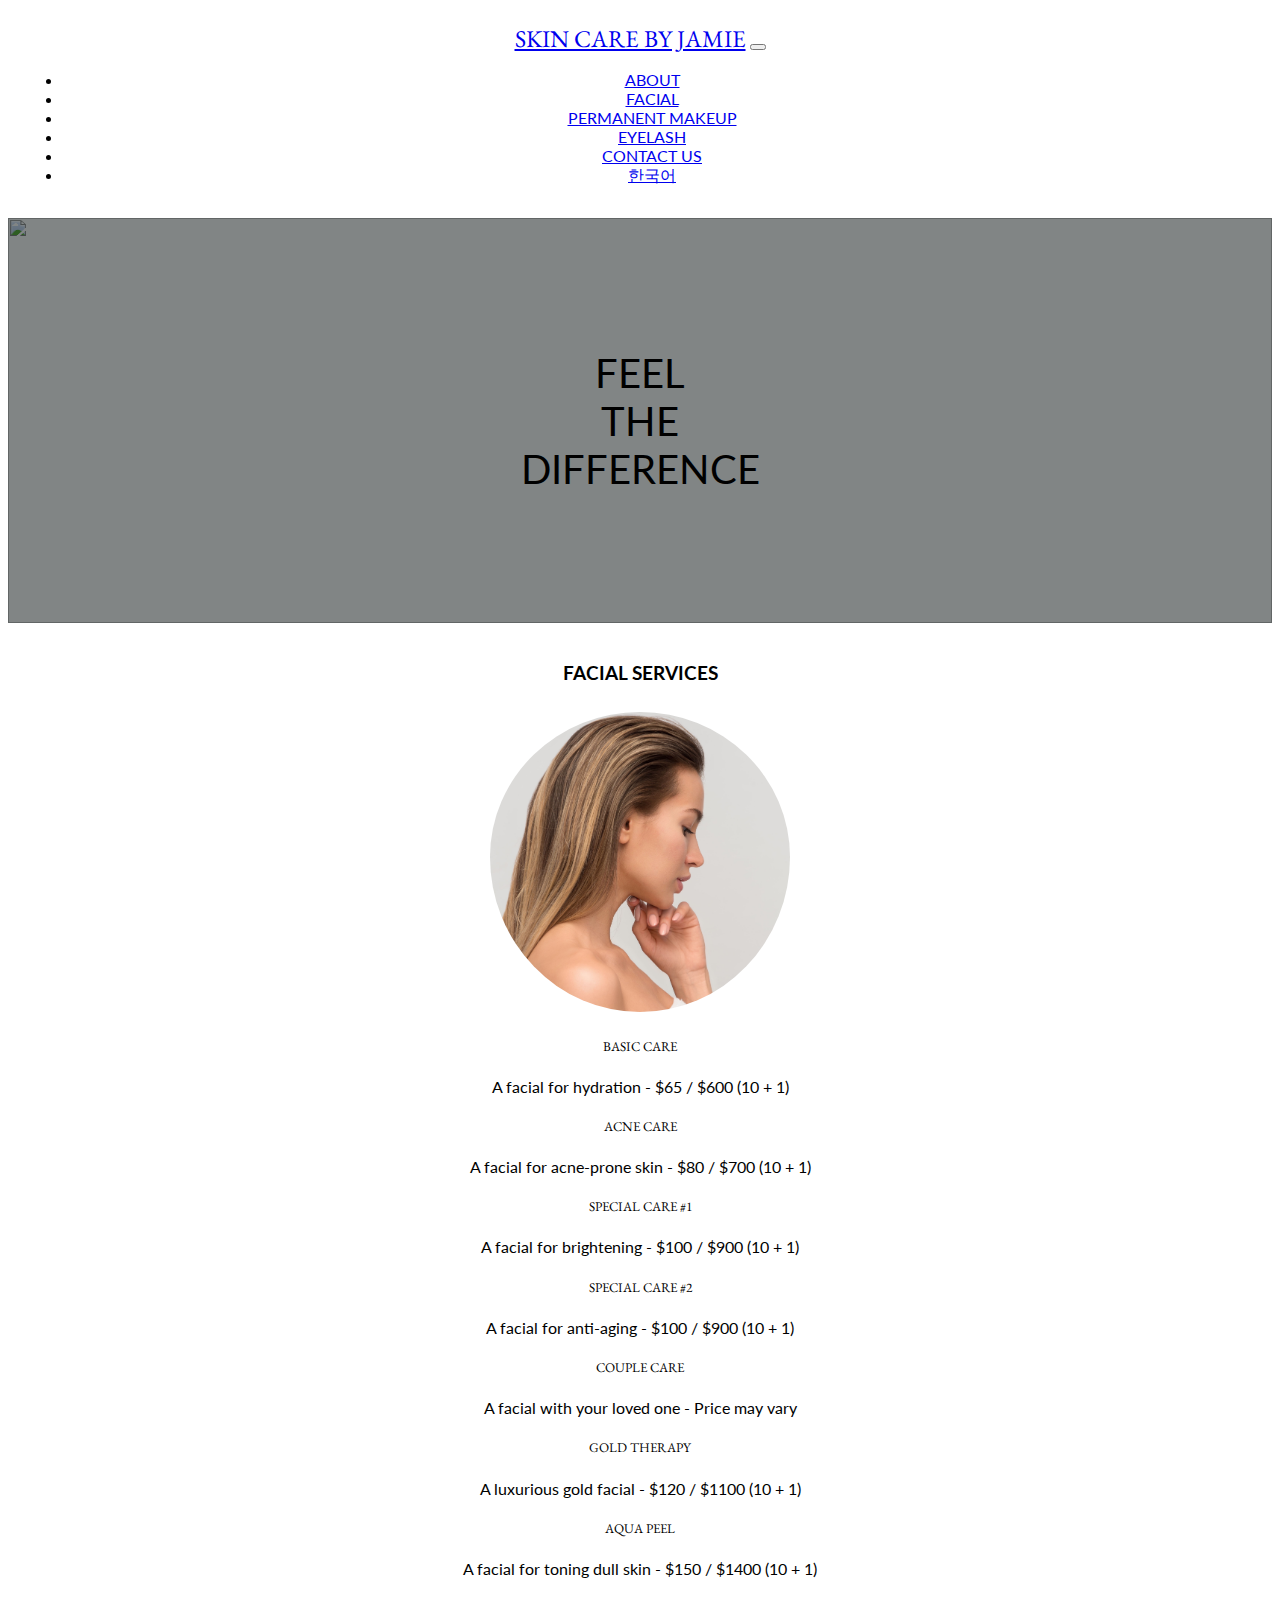
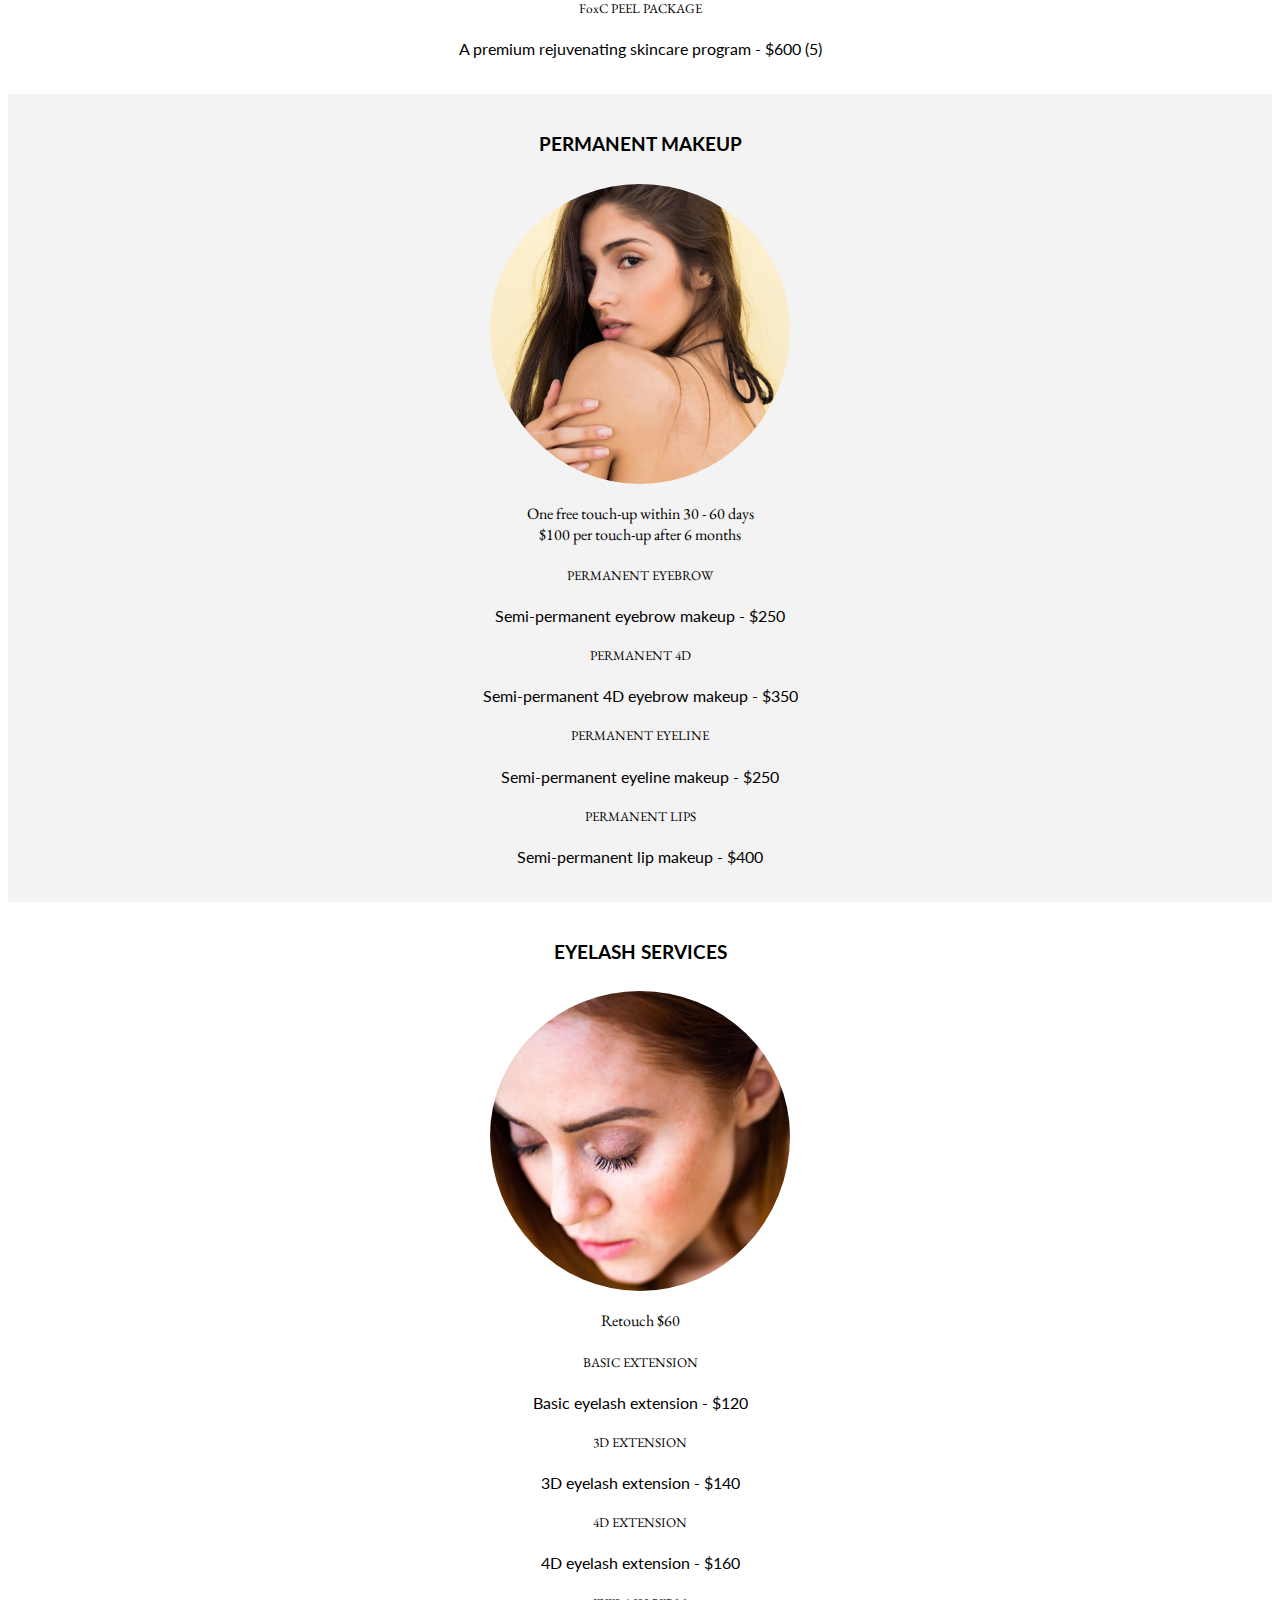
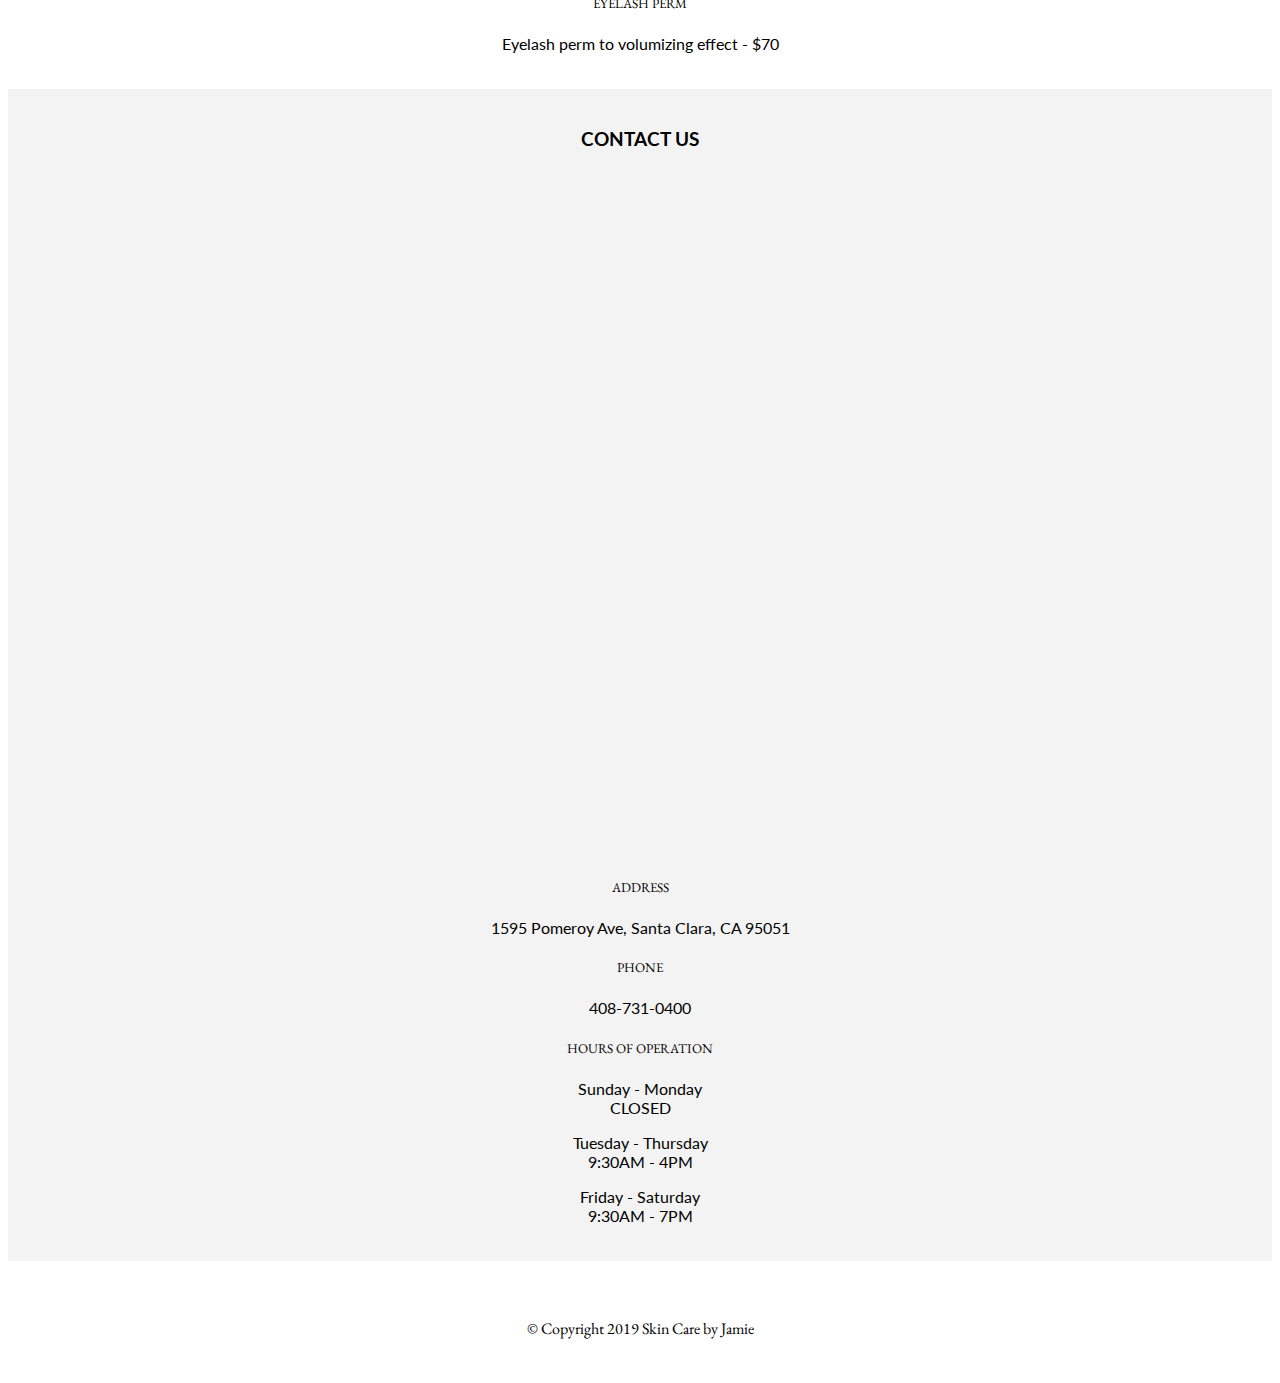
==== commit b8342d78: "Update the layout." ====
--- a/index.html
+++ b/index.html
@@ -22,8 +22,8 @@
 
 <body>
   <!-- Nav Bar -->
-  <section id="navbar-section">
-    <nav class="navbar navbar-expand-lg navbar-light bg-light">
+  <section id="navbar">
+    <nav class="navbar navbar-expand-lg navbar-light bg-white">
       <a class="navbar-brand" href="#">SKIN CARE BY JAMIE</a>
       <button class="navbar-toggler" type="button" data-toggle="collapse" data-target="#navbarTogglerDemo02" aria-controls="navbarTogglerDemo02" aria-expanded="false" aria-label="Toggle navigation">
         <span class="navbar-toggler-icon"></span>
@@ -53,200 +53,164 @@
     </nav>
   </section>
 
-  <!-- About / Summary Section -->
+  <!-- About Section -->
   <!-- Photo by Erol Ahmed on Unsplash -->
   <section class="about" id="about">
     <div class="container-flex">
       <div class="overlay"></div>
-      <img class="cover responsive-image" src="images/erol-ahmed-296514-unsplash.jpg">
+      <img class="cover responsive-image" alt="" src="images/erol-ahmed-296514-unsplash.jpg">
       <div class="centered text-white">FEEL<br>THE<br>DIFFERENCE</div>
-    </div>
-  </section>
-
-  <section class="py-3" id="summary">
-    <div class="container">
-      <div class="card-deck">
-        <div class="card mx-4">
-          <a href="#facial">
-            <!-- Photo by Icons8 team on Unsplash -->
-            <img src="images/facial.jpg" alt="" class="img-fluid card-img-top">
-            <div class="card-body">
-              <h5 class="card-title">FACIAL SERVICES</h5>
-            </div>
-          </a>
-        </div>
-        <div class="card mx-4">
-          <a href="#pm">
-            <!-- Photo by Rafaella Mendes Diniz on Unsplash -->
-            <img src="images/pm.jpg" alt="" class="img-fluid card-img-top">
-            <div class="card-body">
-              <h5 class="card-title">PERMANENT MAKEUP</h5>
-            </div>
-          </a>
-        </div>
-        <div class="card mx-4">
-          <a href="#eyelash">
-            <!-- Photo by Jose Martinez on Unsplash -->
-            <img src="images/eyelash.jpg" alt="" class="img-fluid card-img-top">
-            <div class="card-body">
-              <h5 class="card-title">EYELASH SERVICES</h5>
-            </div>
-          </a>
-        </div>
-      </div>
     </div>
   </section>
 
   <!-- Facial Section -->
   <section class="facial" id="facial">
-    <div class="container-fluid" id="facial-div">
+    <p class="intro">
       <h3>FACIAL SERVICES</h3>
-      <div class="row">
-        <div class="feature-box col-lg-3 col-sm-6">
-          <h5 class="facial-title">BASIC CARE</h5>
-          <h6>A quick facial for hydration</h6>
-          <h6>$65 / $600 (10 + 1)</h6>
-        </div>
-        <div class="feature-box col-lg-3 col-sm-6">
-          <h5 class="facial-title">ACNE CARE</h5>
-          <h6>A facial for acne-prone skin</h6>
-          <h6>$80 / $700 (10 + 1)</h6>
-        </div>
-        <div class="feature-box col-lg-3 col-sm-6">
-          <h5 class="facial-title">SPECIAL CARE #1</h5>
-          <h6>A facial for brightening</h6>
-          <h6>$100 / $900 (10 + 1)</h6>
-        </div>
-        <div class="feature-box col-lg-3 col-sm-6">
-          <h5 class="facial-title">SPECIAL CARE #2</h5>
-          <h6>A facial for anti-aging</h6>
-          <h6>$100 / $900 (10 + 1)</h6>
-        </div>
-        <div class="feature-box col-lg-3 col-sm-6">
-          <h5 class="facial-title">COUPLE CARE</h5>
-          <h6>A facial with your loved one</h6>
-          <h6>Price may vary</h6>
-        </div>
-        <div class="feature-box col-lg-3 col-sm-6">
-          <h5 class="facial-title">GOLD THERAPY</h5>
-          <h6>A luxurious gold facial</h6>
-          <h6>$120 / $1100 (10 + 1)</h6>
-        </div>
-        <div class="feature-box col-lg-3 col-sm-6">
-          <h5 class="facial-title">AQUA PEEL</h5>
-          <h6>A facial for toning dull skin</h6>
-          <h6>$150 / $1400 (10 + 1)</h6>
-        </div>
-        <div class="feature-box col-lg-3 col-sm-6">
-          <h5 class="facial-title">FoxC PEEL PACKAGE</h5>
-          <h6>A premium rejuvenating skincare program</h6>
-          <h6>$600 (5)</h6>
-        </div>
+      <!-- Photo by Icons8 team on Unsplash -->
+      <img src="images/facial.jpg" alt="" class="section-img">
+    </p>
+    <div class="row">
+      <div class="col-lg-12">
+        <h5 class="mt-2">BASIC CARE</h5>
+        <p>A facial for hydration - $65 / $600 (10 + 1)</p>
+      </div>
+      <div class="col-lg-12">
+        <h5 class="mt-2">ACNE CARE</h5>
+        <p>A facial for acne-prone skin - $80 / $700 (10 + 1)</p>
+      </div>
+      <div class="col-lg-12">
+        <h5 class="mt-2">SPECIAL CARE #1</h5>
+        <p>A facial for brightening - $100 / $900 (10 + 1)</p>
+      </div>
+      <div class="col-lg-12">
+        <h5 class="mt-2">SPECIAL CARE #2</h5>
+        <p>A facial for anti-aging - $100 / $900 (10 + 1)</p>
+      </div>
+      <div class="col-lg-12">
+        <h5 class="mt-2">COUPLE CARE</h5>
+        <p>A facial with your loved one - Price may vary</p>
+      </div>
+      <div class="col-lg-12">
+        <h5 class="mt-2">GOLD THERAPY</h5>
+        <p>A luxurious gold facial - $120 / $1100 (10 + 1)</p>
+      </div>
+      <div class="col-lg-12">
+        <h5 class="mt-2">AQUA PEEL</h5>
+        <p>A facial for toning dull skin - $150 / $1400 (10 + 1)</p>
+      </div>
+      <div class="col-lg-12">
+        <h5 class="mt-2">FoxC PEEL PACKAGE</h5>
+        <p>A premium rejuvenating skincare program - $600 (5)</p>
       </div>
     </div>
   </section>
 
   <!-- Makeup Section-->
-  <section class="makeup" id="pm">
-    <div class="container-fluid" id="pm-div">
+  <section class="pm" id="pm">
+    <p class="intro">
       <h3>PERMANENT MAKEUP</h3>
-      <h6 class="text-muted">One free touch-up within 30 - 60 days and $100 per touch-up after 6 months</h6>
-      <div class="row">
-        <div class="feature-box col-lg-3 col-sm-6">
-          <h5 class="makeup-title">PERMANENT EYEBROW</h5>
-          <h6>$250</h6>
-        </div>
-        <div class="feature-box col-lg-3 col-sm-6">
-          <h5 class="makeup-title">PERMANENT 4D</h5>
-          <h6>$350</h6>
-        </div>
-        <div class="feature-box col-lg-3 col-sm-6">
-          <h5 class="makeup-title">PERMANENT EYELINE</h5>
-          <h6>$250</h6>
-        </div>
-        <div class="feature-box col-lg-3 col-sm-6">
-          <h5 class="makeup-title">PERMANENT LIPS</h5>
-          <h6>$400</h6>
-        </div>
+      <!-- Photo by Rafaella Mendes Diniz on Unsplash -->
+      <img src="images/pm.jpg" alt="" class="section-img">
+    </p>
+    <p class="text-muted">One free touch-up within 30 - 60 days
+      <br>$100 per touch-up after 6 months
+    </p>
+    <div class="row">
+      <div class="col-lg-12">
+        <h5 class="mt-2">PERMANENT EYEBROW</h5>
+        <p>Semi-permanent eyebrow makeup - $250</p>
+      </div>
+      <div class="col-lg-12">
+        <h5 class="mt-2">PERMANENT 4D</h5>
+        <p>Semi-permanent 4D eyebrow makeup - $350</p>
+      </div>
+      <div class="col-lg-12">
+        <h5 class="mt-2">PERMANENT EYELINE</h5>
+        <p>Semi-permanent eyeline makeup - $250</p>
+      </div>
+      <div class="col-lg-12">
+        <h5 class="mt-2">PERMANENT LIPS</h5>
+        <p>Semi-permanent lip makeup - $400</p>
       </div>
     </div>
   </section>
 
   <!-- Eyelash Section-->
   <section class="eyelash" id="eyelash">
-    <div class="container-fluid" id="eyelash-div">
+    <p class="intro">
       <h3>EYELASH SERVICES</h3>
-      <h6 class="text-muted">Retouch $60</h6>
-      <div class="row">
-        <div class="feature-box col-lg-3 col-sm-6">
-          <h5 class="eyelash-title">BASIC EXTENSION</h5>
-          <h6>$120</h6>
-        </div>
-        <div class="feature-box col-lg-3 col-sm-6">
-          <h5 class="eyelash-title">3D EXTENSION</h5>
-          <h6>$140</h6>
-        </div>
-        <div class="feature-box col-lg-3 col-sm-6">
-          <h5 class="eyelash-title">4D EXTENSION</h5>
-          <h6>$160</h6>
-        </div>
-        <div class="feature-box col-lg-3 col-sm-6">
-          <h5 class="eyelash-title">EYELASH PERM</h5>
-          <h6>$70</h6>
-        </div>
+      <!-- Photo by Jose Martinez on Unsplash -->
+      <img src="images/eyelash.jpg" alt="" class="section-img">
+    </p>
+    <p class="text-muted">Retouch $60</p>
+    <div class="row">
+      <div class="col-lg-12">
+        <h5 class="mt-2">BASIC EXTENSION</h5>
+        <p>Basic eyelash extension - $120</p>
+      </div>
+      <div class="col-lg-12">
+        <h5 class="mt-2">3D EXTENSION</h5>
+        <p>3D eyelash extension - $140</p>
+      </div>
+      <div class="col-lg-12">
+        <h5 class="mt-2">4D EXTENSION</h5>
+        <p>4D eyelash extension - $160</p>
+      </div>
+      <div class="col-lg-12">
+        <h5 class="mt-2">EYELASH PERM</h5>
+        <p>Eyelash perm to volumizing effect - $70</p>
       </div>
     </div>
   </section>
 
   <!-- Contact Section-->
   <section class="contactus" id="contact">
+    <p class="intro">
+      <h3>CONTACT US</h3>
+    </p>
+    <div class="row">
+      <div class="contact-feature-box col-lg-6">
+        <div class="map-responsive">
+          <iframe src="https://www.google.com/maps/embed?pb=!1m18!1m12!1m3!1d3171.6069805356374!2d-121.98860838469443!3d37.35181227983865!2m3!1f0!2f0!3f0!3m2!1i1024!2i768!4f13.1!3m3!1m2!1s0x808fca0c654274ef%3A0xcb31acd66949ce50!2s1595+Pomeroy+Ave%2C+Santa+Clara%2C+CA+95051!5e0!3m2!1sen!2sus!4v1549238822212"
+            style="border:0" allowfullscreen></iframe>
+        </div>
+      </div>
+      <div class="contact-feature-box col-lg-6">
+        <p class="contact-text">
+          <h5>ADDRESS</h5>
+          <p>1595 Pomeroy Ave, Santa Clara, CA 95051</p>
+          <h5>PHONE</h5>
+          <p>408-731-0400</p>
+          <h5>HOURS OF OPERATION</h5>
+          <p>
+            Sunday - Monday<br>
+            CLOSED
+          </p>
+          <p>
+            Tuesday - Thursday<br>
+            9:30AM - 4PM
+          </p>
+          <p>
+            Friday - Saturday<br>
+            9:30AM - 7PM
+          </p>
+        </p>
+      </div>
+    </div>
+  </section>
+
+  <!-- Footer Section -->
+  <footer class="d-flex justify-content-center mt-auto" id="footer">
     <div class="container-fluid">
-      <h3>CONTACT US</h3>
-      <div class="row">
-        <div class="contact-feature-box col-lg-6">
-          <div class="map-responsive">
-            <iframe src="https://www.google.com/maps/embed?pb=!1m18!1m12!1m3!1d3171.6069805356374!2d-121.98860838469443!3d37.35181227983865!2m3!1f0!2f0!3f0!3m2!1i1024!2i768!4f13.1!3m3!1m2!1s0x808fca0c654274ef%3A0xcb31acd66949ce50!2s1595+Pomeroy+Ave%2C+Santa+Clara%2C+CA+95051!5e0!3m2!1sen!2sus!4v1549238822212"
-              frameborder="0" style="border:0" allowfullscreen></iframe>
-          </div>
-        </div>
-
-        <div class="contact-feature-box col-lg-6">
-          <p class="contact-text">
-            <h4 class="underline">ADDRESS</h4>
-            <p>1595 Pomeroy Ave, Santa Clara, CA 95051</p>
-            <br>
-            <h4 class="underline">PHONE</h4>
-            <p>408-731-0400</p>
-            <br>
-            <h4 class="underline">HOURS OF OPERATION</h4>
-            <p>
-              Sunday - Monday<br>
-              CLOSED
-            </p>
-            <p>
-              Tuesday - Thursday<br>
-              9:30AM - 4PM
-            </p>
-            <p>
-              Friday - Saturday<br>
-              9:30AM - 7PM
-            </p>
-          </p>
-        </div>
-      </div>
-  </section>
+      <p>
+        <a href="https://www.yelp.com/biz/skin-care-by-jamie-santa-clara" target="_blank"><i class="fab fa-yelp fa-lg"></i></a>
+        <a href="tel:+1-408-731-0400"><i class="fas fa-phone"></i></a>
+        <a href="mailto:Key4993@gmail.com"><i class="far fa-envelope fa-lg"></i></a>
+        <br>
+        © Copyright 2019 Skin Care by Jamie</p>
+    </div>
+  </footer>
 </body>
 
-<!-- Footer Section -->
-<footer class="d-flex justify-content-center mt-auto" id="footer">
-  <div class="container-fluid">
-    <p>
-      <a href="https://www.yelp.com/biz/skin-care-by-jamie-santa-clara"><i class="fab fa-yelp fa-lg"></i></a>
-      <a href="tel:+1-408-731-0400"><i class="fas fa-phone"></i></a>
-      <a href="mailto:Key4993@gmail.com"><i class="far fa-envelope fa-lg"></i></a>
-      <br>
-      © Copyright 2019 Skin Care by Jamie</p>
-  </div>
-</footer>
-
 </html>
--- a/styles.css
+++ b/styles.css
@@ -1,50 +1,41 @@
 body {
   font-family: 'Lato', sans-serif;
+  text-align: center;
 }
 
 /* NAVBAR */
 .navbar {
-  background-color: #f4f3f3 !important;
   padding: 15px;
+}
+
+.navbar .nav-item {
+  padding-right: 1rem;
 }
 
 .navbar-brand {
   font-size: 1.5rem;
 }
 
-.navbar-brand, .text-muted, .underline, h5, footer {
+.navbar-brand, .text-muted, h5, footer {
   font-family: 'EB Garamond', serif;
+  font-weight: 400;
 }
 
 /* About */
-.card {
-  -webkit-transition: 0.4s ease;
-  transition: 0.4s ease;
+#pm, #contact {
+  background-color: #f4f3f3;
 }
 
-.card a {
-  text-decoration: none;
-  color: black;
+.intro {
+  text-align: center !important;
 }
 
-.card:hover {
-  -webkit-transform: scale(1.08);
-  transform: scale(1.08);
-}
-
-.card-body {
-  padding: 1rem;
-}
-
-.card-title {
-  text-align: center;
-  font-family: 'Lato', sans-serif !important;
-  margin-bottom: 0;
-}
-
-.col {
-  padding-top: 15px;
-  padding-bottom: 5px;
+.section-img {
+  position: relative;
+  height: 300px;
+  width: 300px;
+  border-radius: 50%;
+  padding-top: 10px;
 }
 
 .container-flex {
@@ -88,31 +79,11 @@
 }
 
 /* FACIAL, PM, EYELASH */
-#summary, #facial, #pm, #eyelash, #contact {
-  margin: 15px auto !important;
-  padding: 10px;
-}
-
-.facial-title,
-.makeup-title,
-.eyelash-title {
-  background-color: #f4f3f3 !important;
-  margin: 10px auto;
-}
-
-.text-muted {
-  padding: 0px !important;
-}
-
-.feature-box {
-  text-align: center;
+#facial, #pm, #eyelash, #contact {
+  padding: 20px !important;
 }
 
 /* CONTACT */
-.underline {
-  text-decoration: underline;
-}
-
 .contact-feature-box {
   text-align: center;
   align-self: center;
@@ -134,14 +105,14 @@
 }
 
 iframe {
-  padding: 3px;
+  padding: 3px !important;
+  border: 0;
 }
 
 /* FOOTER */
 footer {
   padding: 20px !important;
   text-align: center;
-  background-color: #f4f3f3;
 }
 
 i {
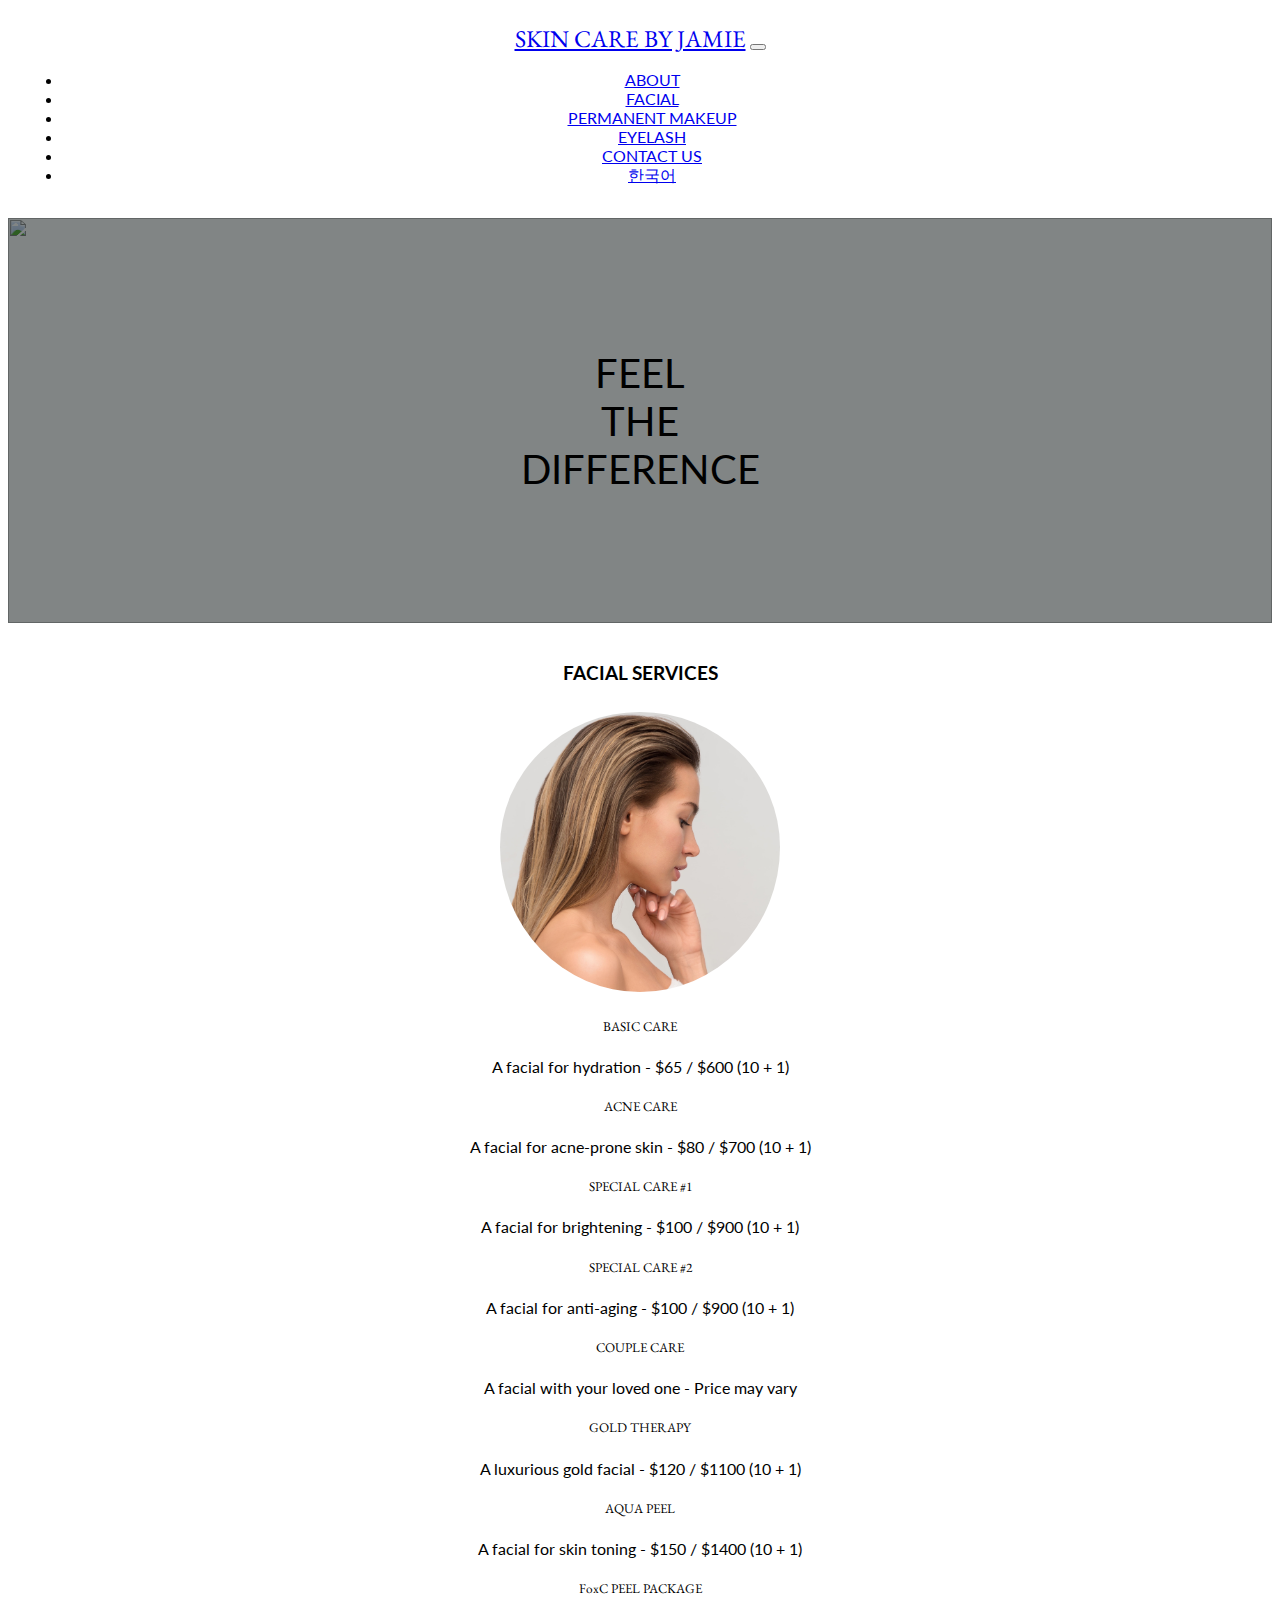
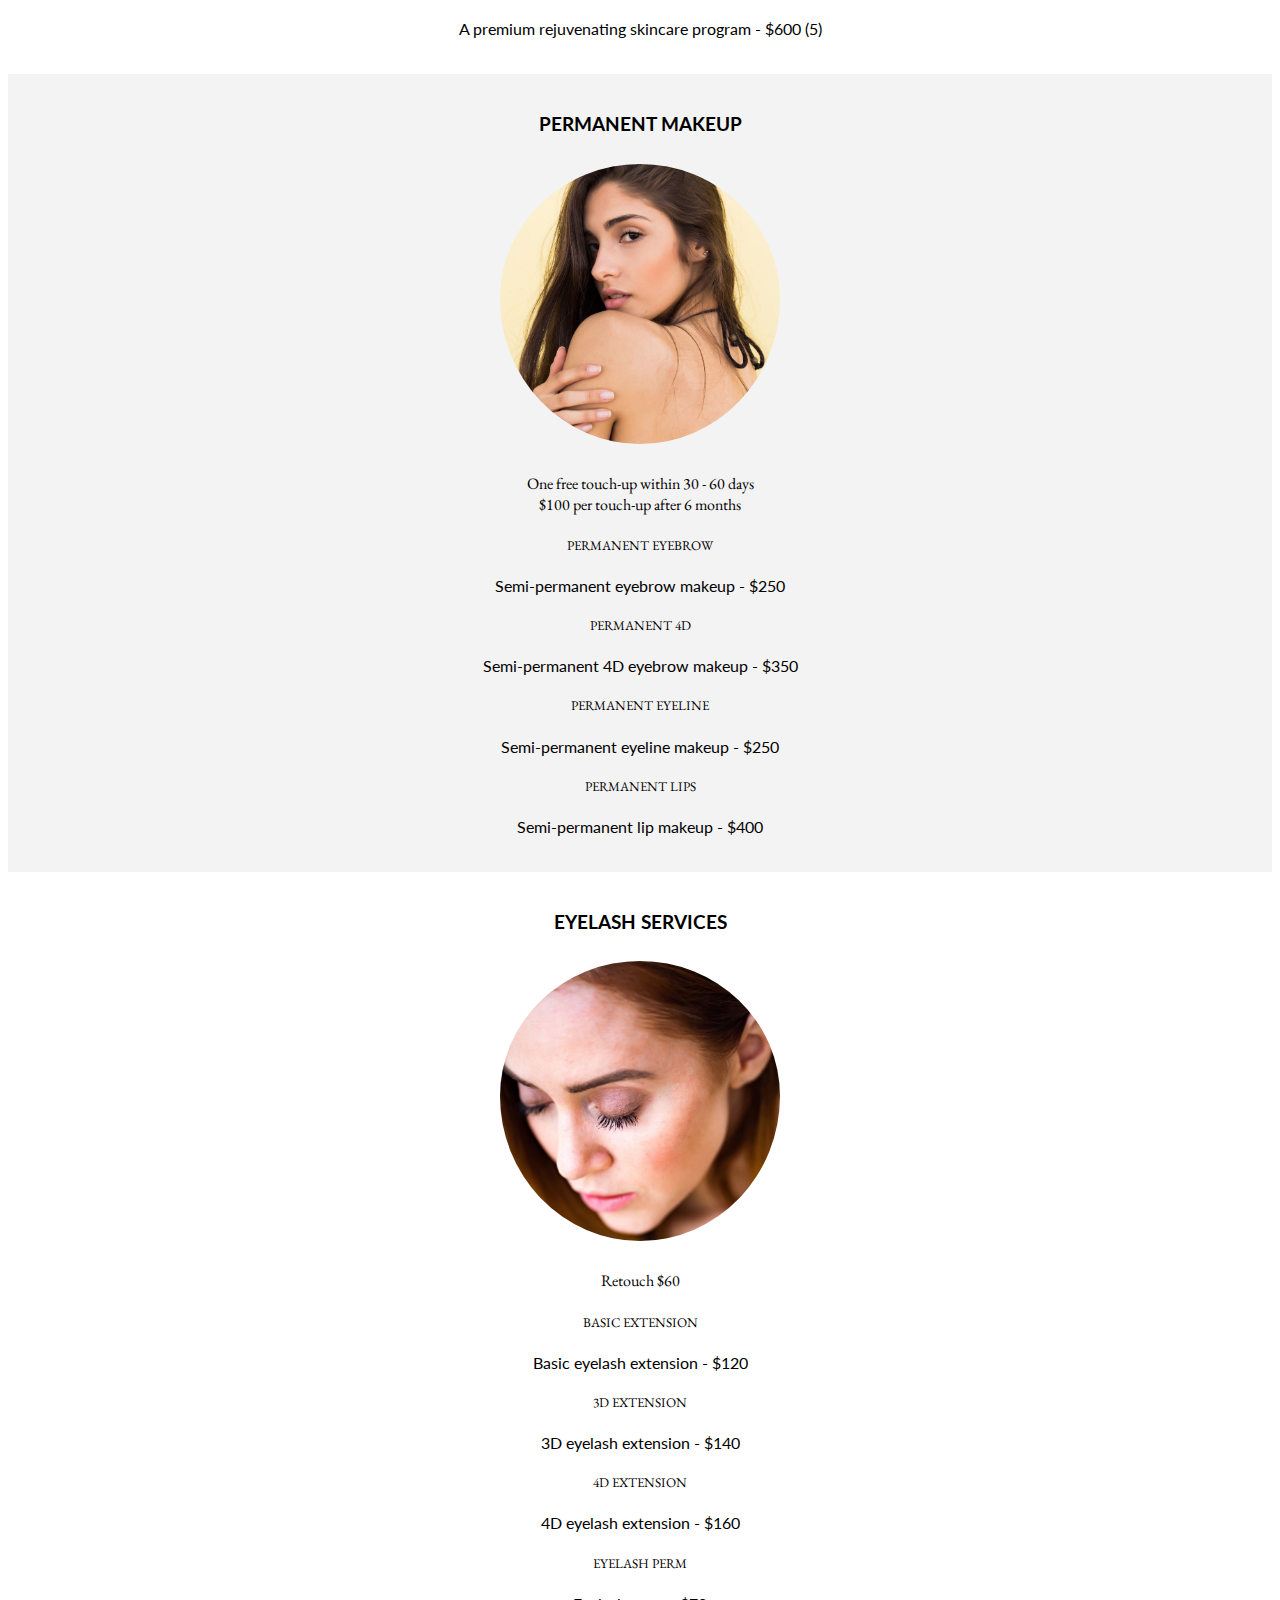
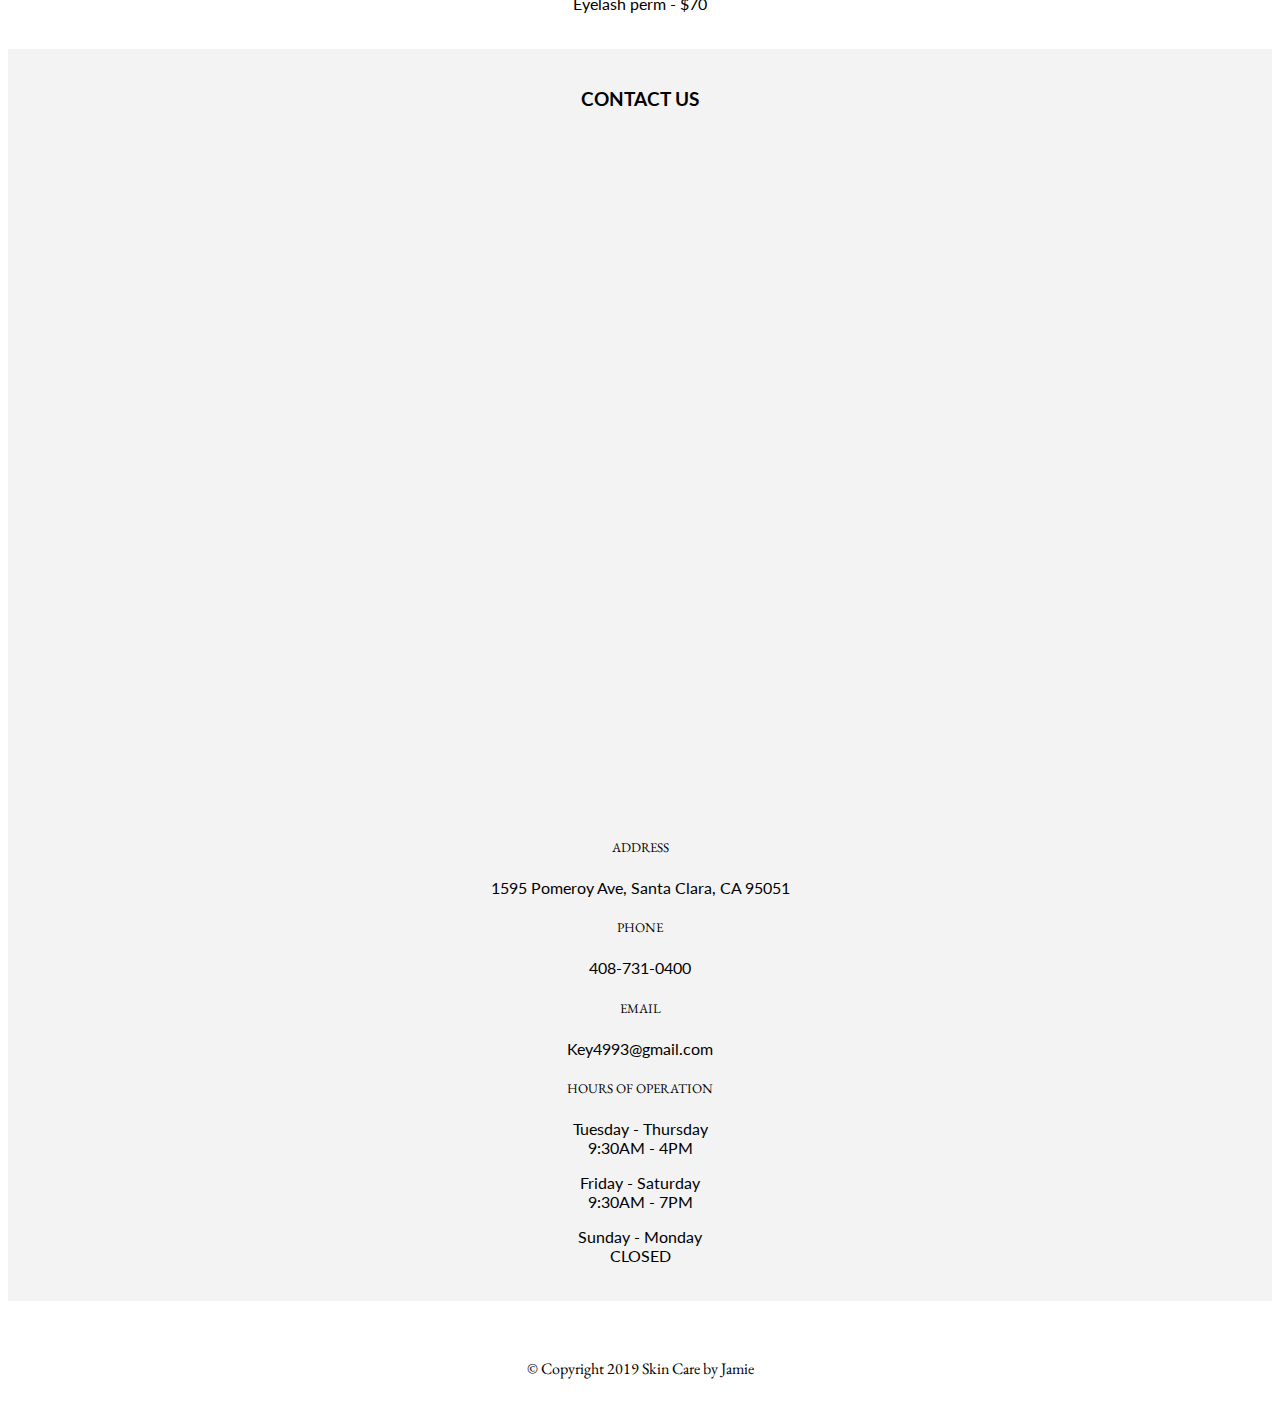
==== commit 5afa2203: "Reorganize the layout for better readability." ====
--- a/index.html
+++ b/index.html
@@ -65,138 +65,117 @@
 
   <!-- Facial Section -->
   <section class="facial" id="facial">
-    <p class="intro">
-      <h3>FACIAL SERVICES</h3>
-      <!-- Photo by Icons8 team on Unsplash -->
-      <img src="images/facial.jpg" alt="" class="section-img">
-    </p>
-    <div class="row">
-      <div class="col-lg-12">
+    <div class="row justify-content-center">
+      <div class="col-lg-2">
+      </div>
+      <div class="col-lg-4 col-sm-12">
+        <h3>FACIAL SERVICES</h3>
+        <!-- Photo by Icons8 team on Unsplash -->
+        <img src="images/facial.jpg" alt="" class="section-img">
+      </div>
+      <div class="col-lg-4 col-sm-12 my-auto">
         <h5 class="mt-2">BASIC CARE</h5>
         <p>A facial for hydration - $65 / $600 (10 + 1)</p>
-      </div>
-      <div class="col-lg-12">
         <h5 class="mt-2">ACNE CARE</h5>
         <p>A facial for acne-prone skin - $80 / $700 (10 + 1)</p>
-      </div>
-      <div class="col-lg-12">
         <h5 class="mt-2">SPECIAL CARE #1</h5>
         <p>A facial for brightening - $100 / $900 (10 + 1)</p>
-      </div>
-      <div class="col-lg-12">
         <h5 class="mt-2">SPECIAL CARE #2</h5>
         <p>A facial for anti-aging - $100 / $900 (10 + 1)</p>
-      </div>
-      <div class="col-lg-12">
         <h5 class="mt-2">COUPLE CARE</h5>
         <p>A facial with your loved one - Price may vary</p>
-      </div>
-      <div class="col-lg-12">
         <h5 class="mt-2">GOLD THERAPY</h5>
         <p>A luxurious gold facial - $120 / $1100 (10 + 1)</p>
-      </div>
-      <div class="col-lg-12">
         <h5 class="mt-2">AQUA PEEL</h5>
-        <p>A facial for toning dull skin - $150 / $1400 (10 + 1)</p>
-      </div>
-      <div class="col-lg-12">
+        <p>A facial for skin toning - $150 / $1400 (10 + 1)</p>
         <h5 class="mt-2">FoxC PEEL PACKAGE</h5>
         <p>A premium rejuvenating skincare program - $600 (5)</p>
+      </div>
+      <div class="col-lg-2">
       </div>
     </div>
   </section>
 
   <!-- Makeup Section-->
   <section class="pm" id="pm">
-    <p class="intro">
-      <h3>PERMANENT MAKEUP</h3>
-      <!-- Photo by Rafaella Mendes Diniz on Unsplash -->
-      <img src="images/pm.jpg" alt="" class="section-img">
-    </p>
-    <p class="text-muted">One free touch-up within 30 - 60 days
-      <br>$100 per touch-up after 6 months
-    </p>
-    <div class="row">
-      <div class="col-lg-12">
+    <div class="row justify-content-center">
+      <div class="col-lg-2"></div>
+      <div class="col-lg-4 col-sm-12">
+        <h3>PERMANENT MAKEUP</h3>
+        <!-- Photo by Rafaella Mendes Diniz on Unsplash -->
+        <img src="images/pm.jpg" alt="" class="section-img">
+        <p class="text-muted">One free touch-up within 30 - 60 days
+          <br>$100 per touch-up after 6 months</p>
+      </div>
+      <div class="col-lg-4 col-sm-12 my-auto">
         <h5 class="mt-2">PERMANENT EYEBROW</h5>
         <p>Semi-permanent eyebrow makeup - $250</p>
-      </div>
-      <div class="col-lg-12">
         <h5 class="mt-2">PERMANENT 4D</h5>
         <p>Semi-permanent 4D eyebrow makeup - $350</p>
-      </div>
-      <div class="col-lg-12">
         <h5 class="mt-2">PERMANENT EYELINE</h5>
         <p>Semi-permanent eyeline makeup - $250</p>
-      </div>
-      <div class="col-lg-12">
         <h5 class="mt-2">PERMANENT LIPS</h5>
         <p>Semi-permanent lip makeup - $400</p>
+      </div>
+      <div class="col-lg-2">
       </div>
     </div>
   </section>
 
   <!-- Eyelash Section-->
   <section class="eyelash" id="eyelash">
-    <p class="intro">
-      <h3>EYELASH SERVICES</h3>
-      <!-- Photo by Jose Martinez on Unsplash -->
-      <img src="images/eyelash.jpg" alt="" class="section-img">
-    </p>
-    <p class="text-muted">Retouch $60</p>
-    <div class="row">
-      <div class="col-lg-12">
+    <div class="row justify-content-center">
+      <div class="col-lg-2"></div>
+      <div class="col-lg-4 col-sm-12">
+        <h3>EYELASH SERVICES</h3>
+        <!-- Photo by Jose Martinez on Unsplash -->
+        <img src="images/eyelash.jpg" alt="" class="section-img">
+        <p class="text-muted">Retouch $60</p>
+      </div>
+      <div class="col-lg-4 col-sm-12 my-auto">
         <h5 class="mt-2">BASIC EXTENSION</h5>
         <p>Basic eyelash extension - $120</p>
-      </div>
-      <div class="col-lg-12">
         <h5 class="mt-2">3D EXTENSION</h5>
         <p>3D eyelash extension - $140</p>
-      </div>
-      <div class="col-lg-12">
         <h5 class="mt-2">4D EXTENSION</h5>
         <p>4D eyelash extension - $160</p>
+        <h5 class="mt-2">EYELASH PERM</h5>
+        <p>Eyelash perm - $70</p>
       </div>
-      <div class="col-lg-12">
-        <h5 class="mt-2">EYELASH PERM</h5>
-        <p>Eyelash perm to volumizing effect - $70</p>
-      </div>
+      <div class="col-lg-2"></div>
     </div>
   </section>
 
   <!-- Contact Section-->
   <section class="contactus" id="contact">
-    <p class="intro">
-      <h3>CONTACT US</h3>
-    </p>
+    <h3>CONTACT US</h3>
     <div class="row">
-      <div class="contact-feature-box col-lg-6">
+      <div class="col-lg-2"></div>
+      <div class="contact-feature-box col-lg-8 my-auto">
         <div class="map-responsive">
           <iframe src="https://www.google.com/maps/embed?pb=!1m18!1m12!1m3!1d3171.6069805356374!2d-121.98860838469443!3d37.35181227983865!2m3!1f0!2f0!3f0!3m2!1i1024!2i768!4f13.1!3m3!1m2!1s0x808fca0c654274ef%3A0xcb31acd66949ce50!2s1595+Pomeroy+Ave%2C+Santa+Clara%2C+CA+95051!5e0!3m2!1sen!2sus!4v1549238822212"
             style="border:0" allowfullscreen></iframe>
         </div>
       </div>
-      <div class="contact-feature-box col-lg-6">
-        <p class="contact-text">
-          <h5>ADDRESS</h5>
-          <p>1595 Pomeroy Ave, Santa Clara, CA 95051</p>
-          <h5>PHONE</h5>
-          <p>408-731-0400</p>
-          <h5>HOURS OF OPERATION</h5>
-          <p>
-            Sunday - Monday<br>
-            CLOSED
-          </p>
-          <p>
-            Tuesday - Thursday<br>
-            9:30AM - 4PM
-          </p>
-          <p>
-            Friday - Saturday<br>
-            9:30AM - 7PM
-          </p>
-        </p>
+      <div class="col-lg-2"></div>
+    </div>
+    <div class="row py-3">
+      <div class="col-lg-2"></div>
+      <div class="contact-feature-box col-lg-4 col-sm-6 my-auto">
+        <h5>ADDRESS</h5>
+        <p>1595 Pomeroy Ave, Santa Clara, CA 95051</p>
+        <h5>PHONE</h5>
+        <p>408-731-0400</p>
+        <h5>EMAIL</h5>
+        <p>Key4993@gmail.com</p>
       </div>
+      <div class="contact-feature-box col-lg-4 col-sm-6 my-auto">
+        <h5>HOURS OF OPERATION</h5>
+        <p>Tuesday - Thursday<br>9:30AM - 4PM</p>
+        <p>Friday - Saturday<br>9:30AM - 7PM</p>
+        <p>Sunday - Monday<br>CLOSED</p>
+      </div>
+      <div class="col-lg-2"></div>
     </div>
   </section>
 
--- a/styles.css
+++ b/styles.css
@@ -21,19 +21,19 @@
   font-weight: 400;
 }
 
+.text-muted {
+  padding-top: 10px;
+}
+
 /* About */
 #pm, #contact {
   background-color: #f4f3f3;
 }
 
-.intro {
-  text-align: center !important;
-}
-
 .section-img {
   position: relative;
-  height: 300px;
-  width: 300px;
+  height: 280px;
+  width: 280px;
   border-radius: 50%;
   padding-top: 10px;
 }
@@ -84,11 +84,6 @@
 }
 
 /* CONTACT */
-.contact-feature-box {
-  text-align: center;
-  align-self: center;
-}
-
 .map-responsive {
   overflow: hidden;
   padding-bottom: 56.25%;
@@ -105,7 +100,7 @@
 }
 
 iframe {
-  padding: 3px !important;
+  padding: 5px !important;
   border: 0;
 }
 
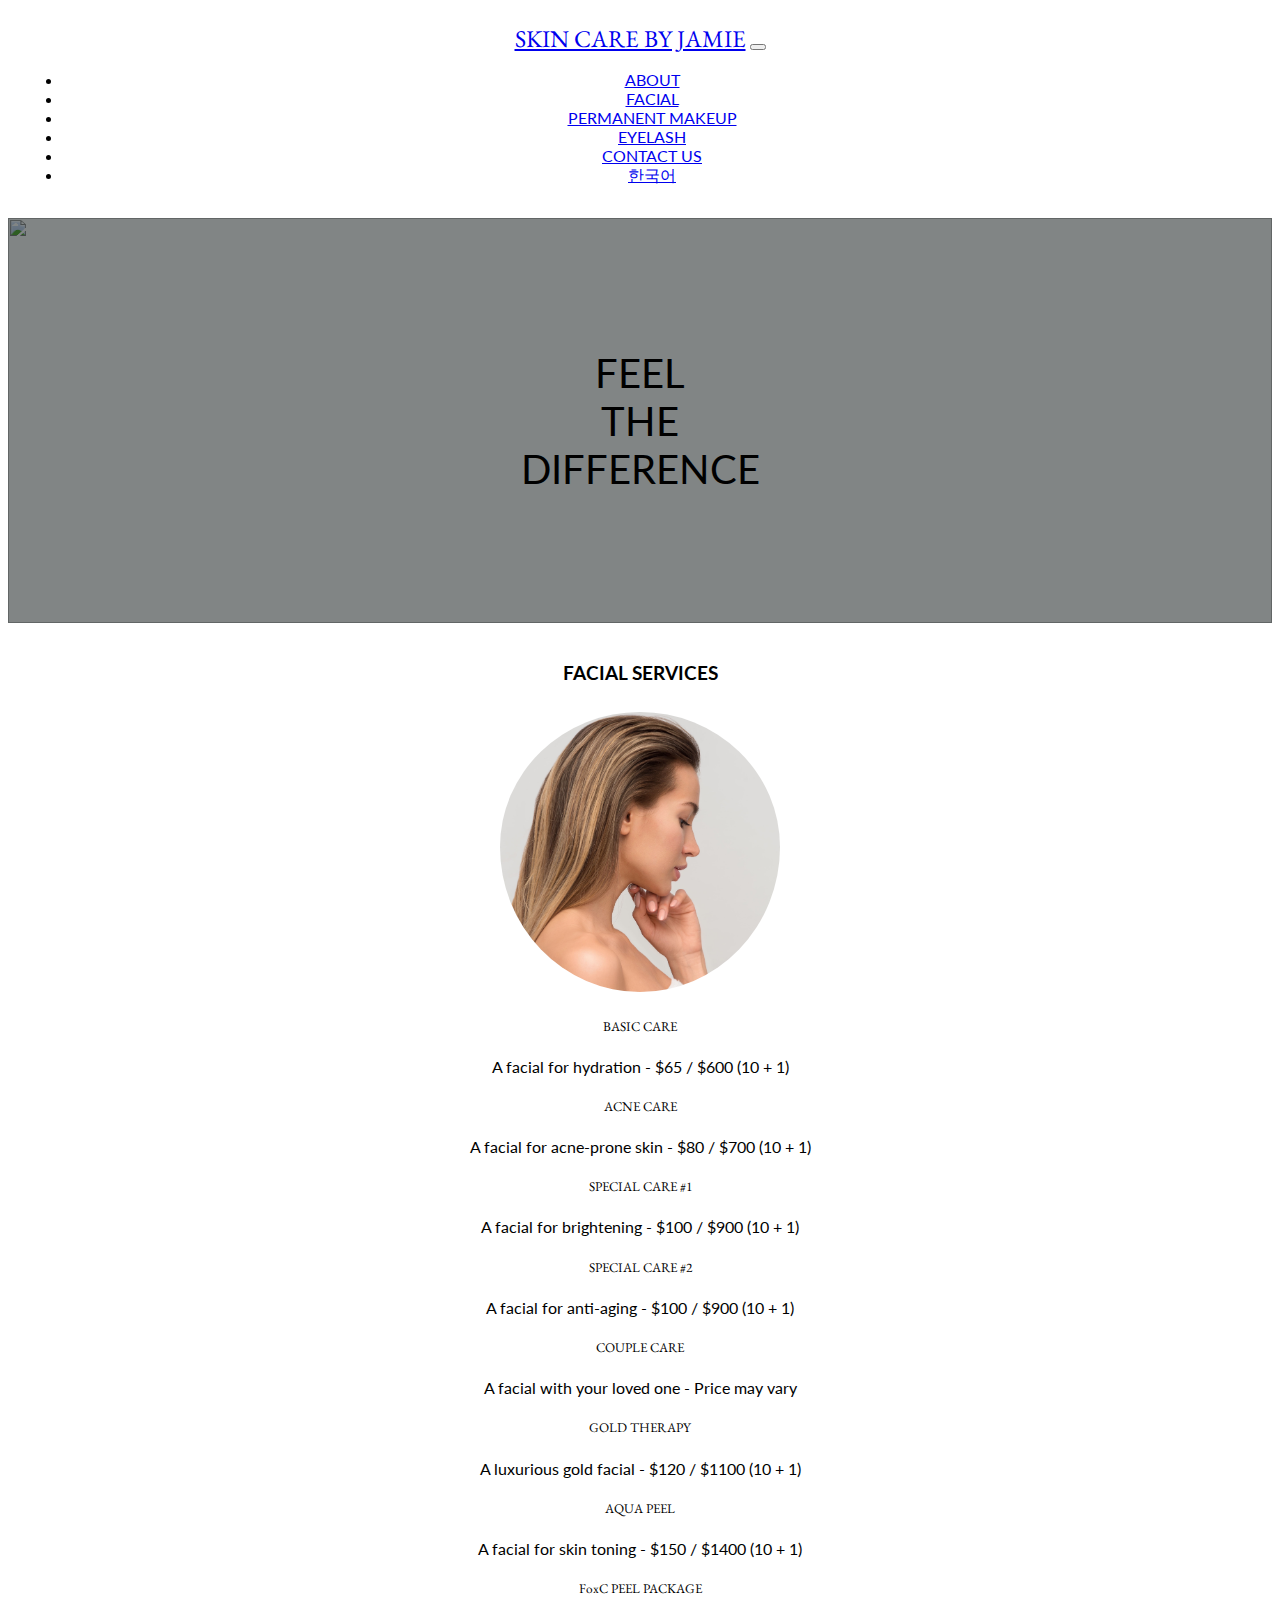
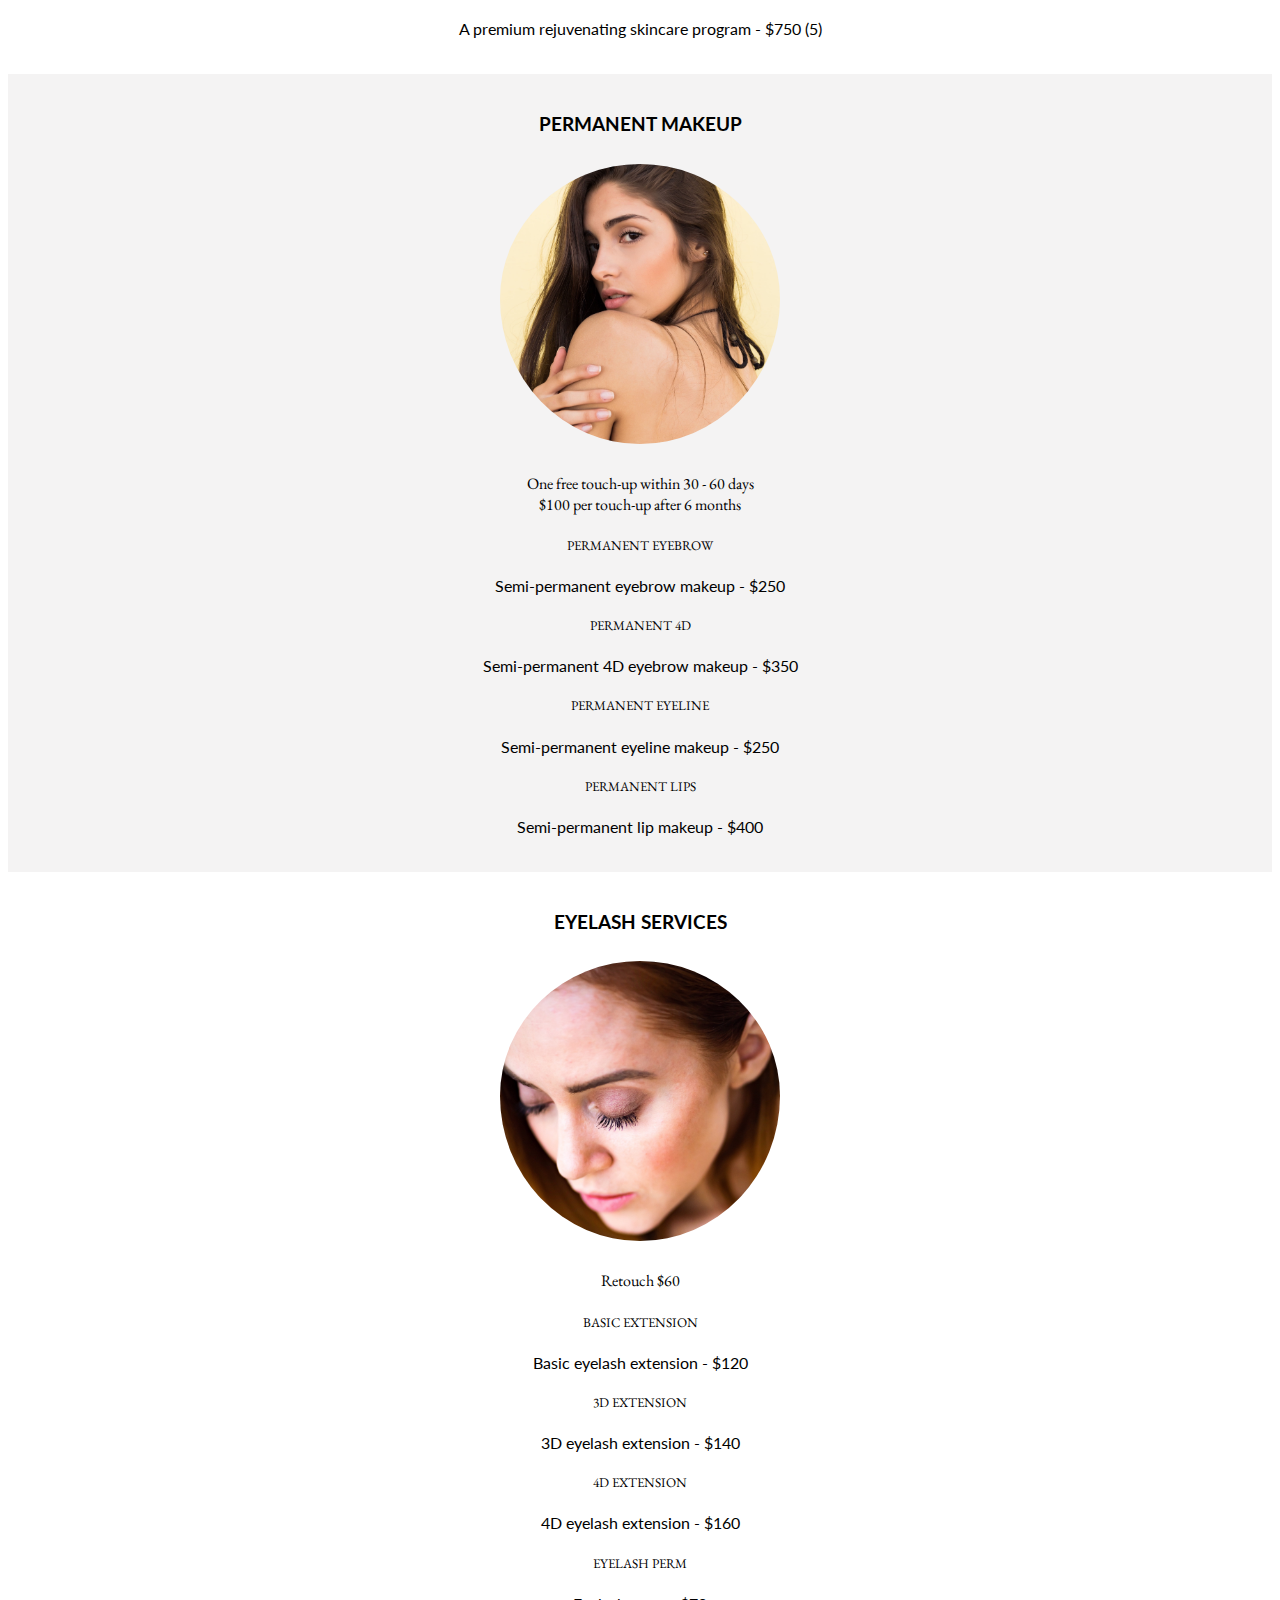
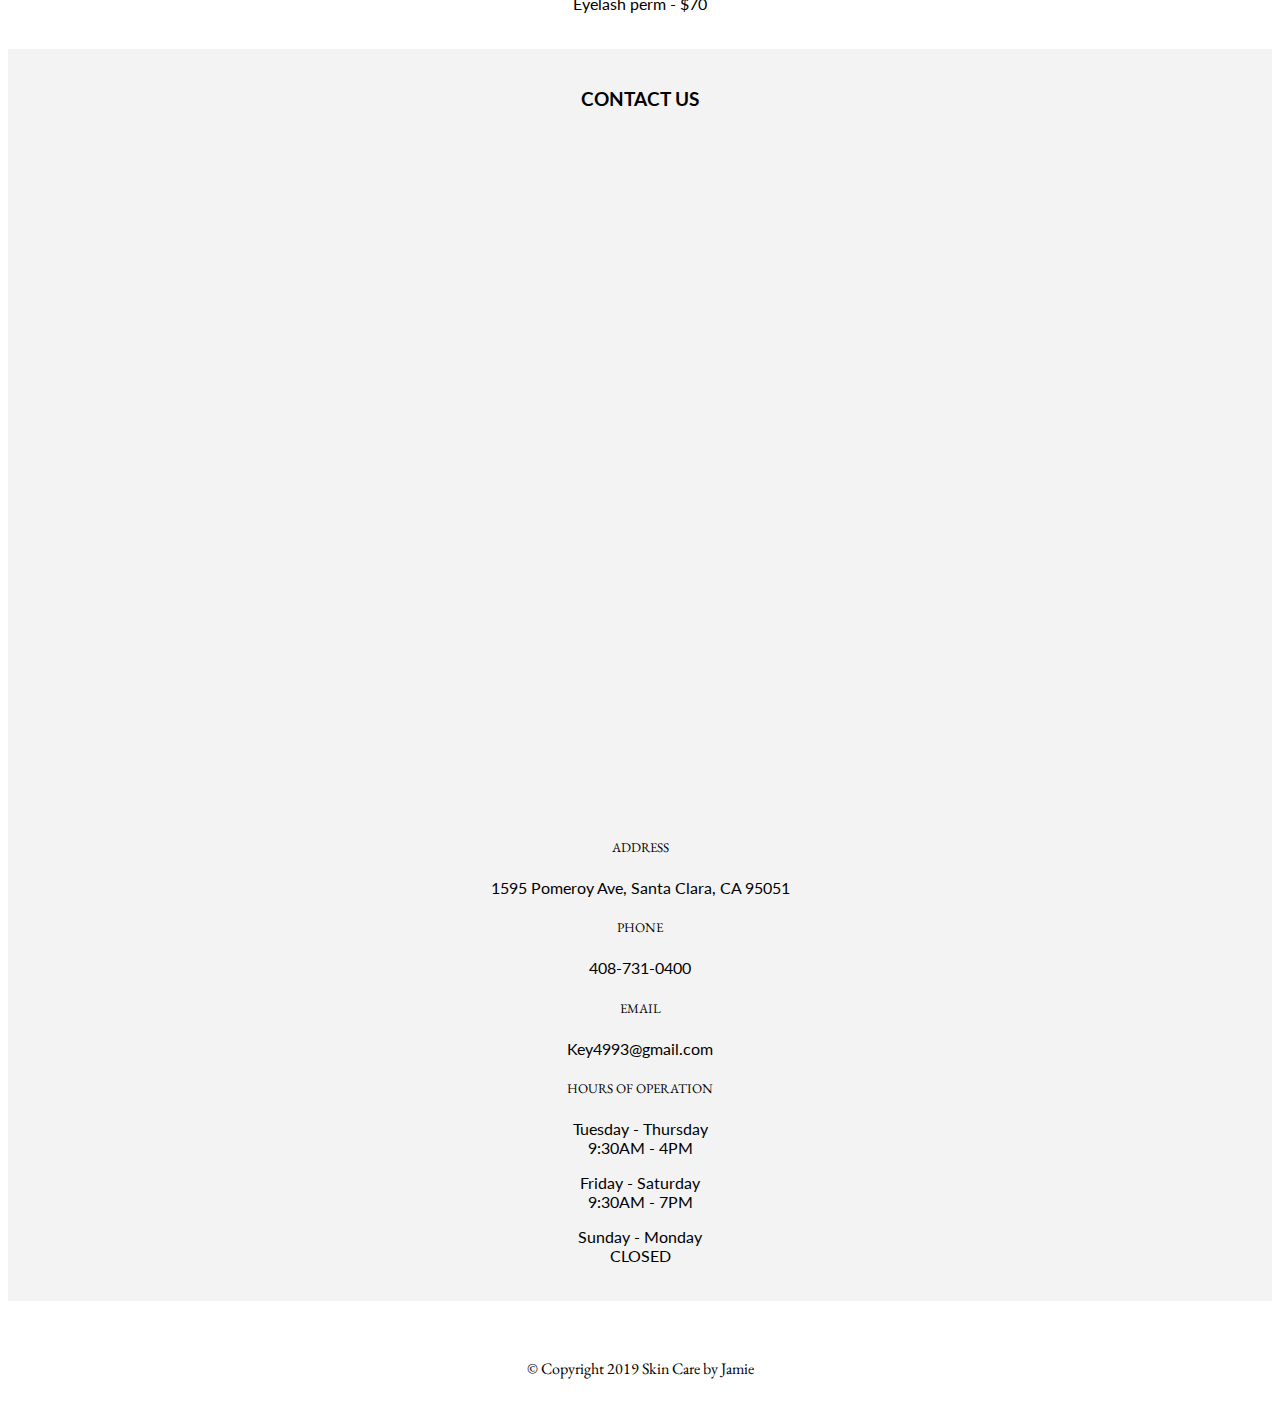
==== commit 64d33af4: "Update price." ====
--- a/index.html
+++ b/index.html
@@ -89,7 +89,7 @@
         <h5 class="mt-2">AQUA PEEL</h5>
         <p>A facial for skin toning - $150 / $1400 (10 + 1)</p>
         <h5 class="mt-2">FoxC PEEL PACKAGE</h5>
-        <p>A premium rejuvenating skincare program - $600 (5)</p>
+        <p>A premium rejuvenating skincare program - $750 (5)</p>
       </div>
       <div class="col-lg-2">
       </div>
